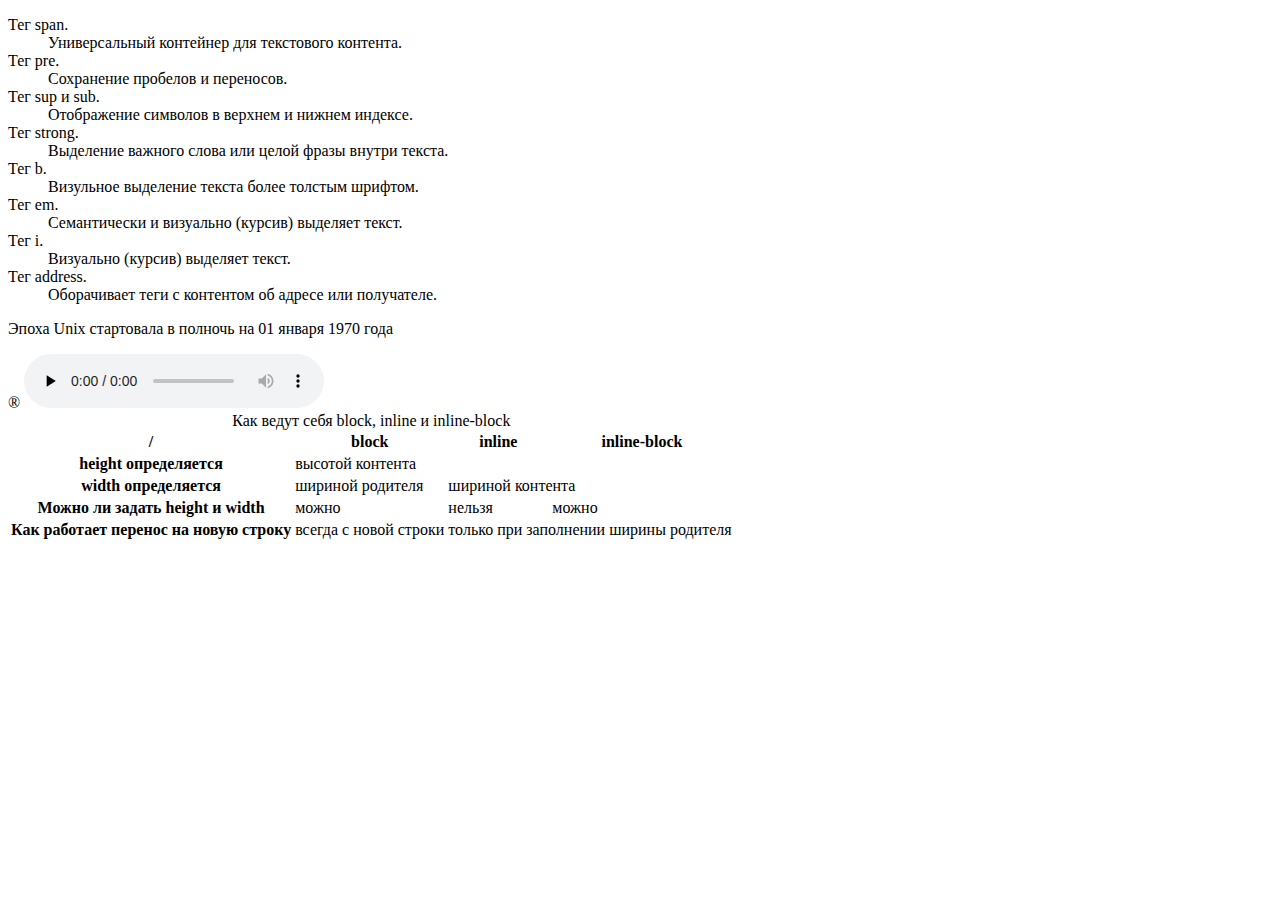
==== index.html @ c1522c3b "create index.html lesson 2" ====
<!DOCTYPE html>
<html lang="en">

<head>
    <meta charset="UTF-8">
    <meta name="viewport" content="width=device-width, initial-scale=1.0">
    <title>Autotest-lesson2</title>
</head>

<body>
    <dl>
        <dt>Тег span.</dt>
        <dd>Универсальный контейнер для текстового контента.</dd>
        <dt>Тег pre.</dt>
        <dd>Сохранение пробелов и переносов.</dd>
        <dt>Тег sup и sub.</dt>
        <dd>Отображение символов в верхнем и нижнем индексе.</dd>
        <dt>Тег strong.</dt>
        <dd>Выделение важного слова или целой фразы внутри текста.</dd>
        <dt>Тег b.</dt>
        <dd>Визульное выделение текста более толстым шрифтом.</dd>
        <dt>Тег em.</dt>
        <dd>Семантически и визуально (курсив) выделяет текст.</dd>
        <dt>Тег i.</dt>
        <dd>Визуально (курсив) выделяет текст.</dd>
        <dt>Тег address.</dt>
        <dd>Оборачивает теги с контентом об адресе или
            получателе.</dd>
    </dl>

    <p>
        Эпоха Unix стартовала в <time datetime="1970-01-01T00:00">полночь на 01 января 1970 года</time>
    </p>

    <span>&#174;</span>

    <audio controls preload="none">
        <source src="https://goit.ua/autocheck/bensound-summer.mp3" type="audio/mp3">
    </audio>

    <table>
        <caption>Как ведут себя block, inline и inline-block</caption>
        <thead>
            <tr>
                <th>/</th>
                <th>block</th>
                <th>inline</th>
                <th>inline-block</th>
            </tr>
        </thead>
        <tbody>
            <tr>
                <th>height определяется</th>
                <td colspan="3">высотой контента</td>
            </tr>
            <tr>
                <th>width определяется</th>
                <td>шириной родителя</td>
                <td colspan="2">шириной контента</td>
            </tr>
            <tr>
                <th>Можно ли задать height и width</th>
                <td>можно</td>
                <td>нельзя</td>
                <td>можно</td>
            </tr>
            <tr>
                <th>Как работает перенос на новую строку</th>
                <td>всегда с новой строки</td>
                <td colspan="2">только при заполнении ширины родителя</td>
            </tr>
        </tbody>
    </table>
</body>

</html>
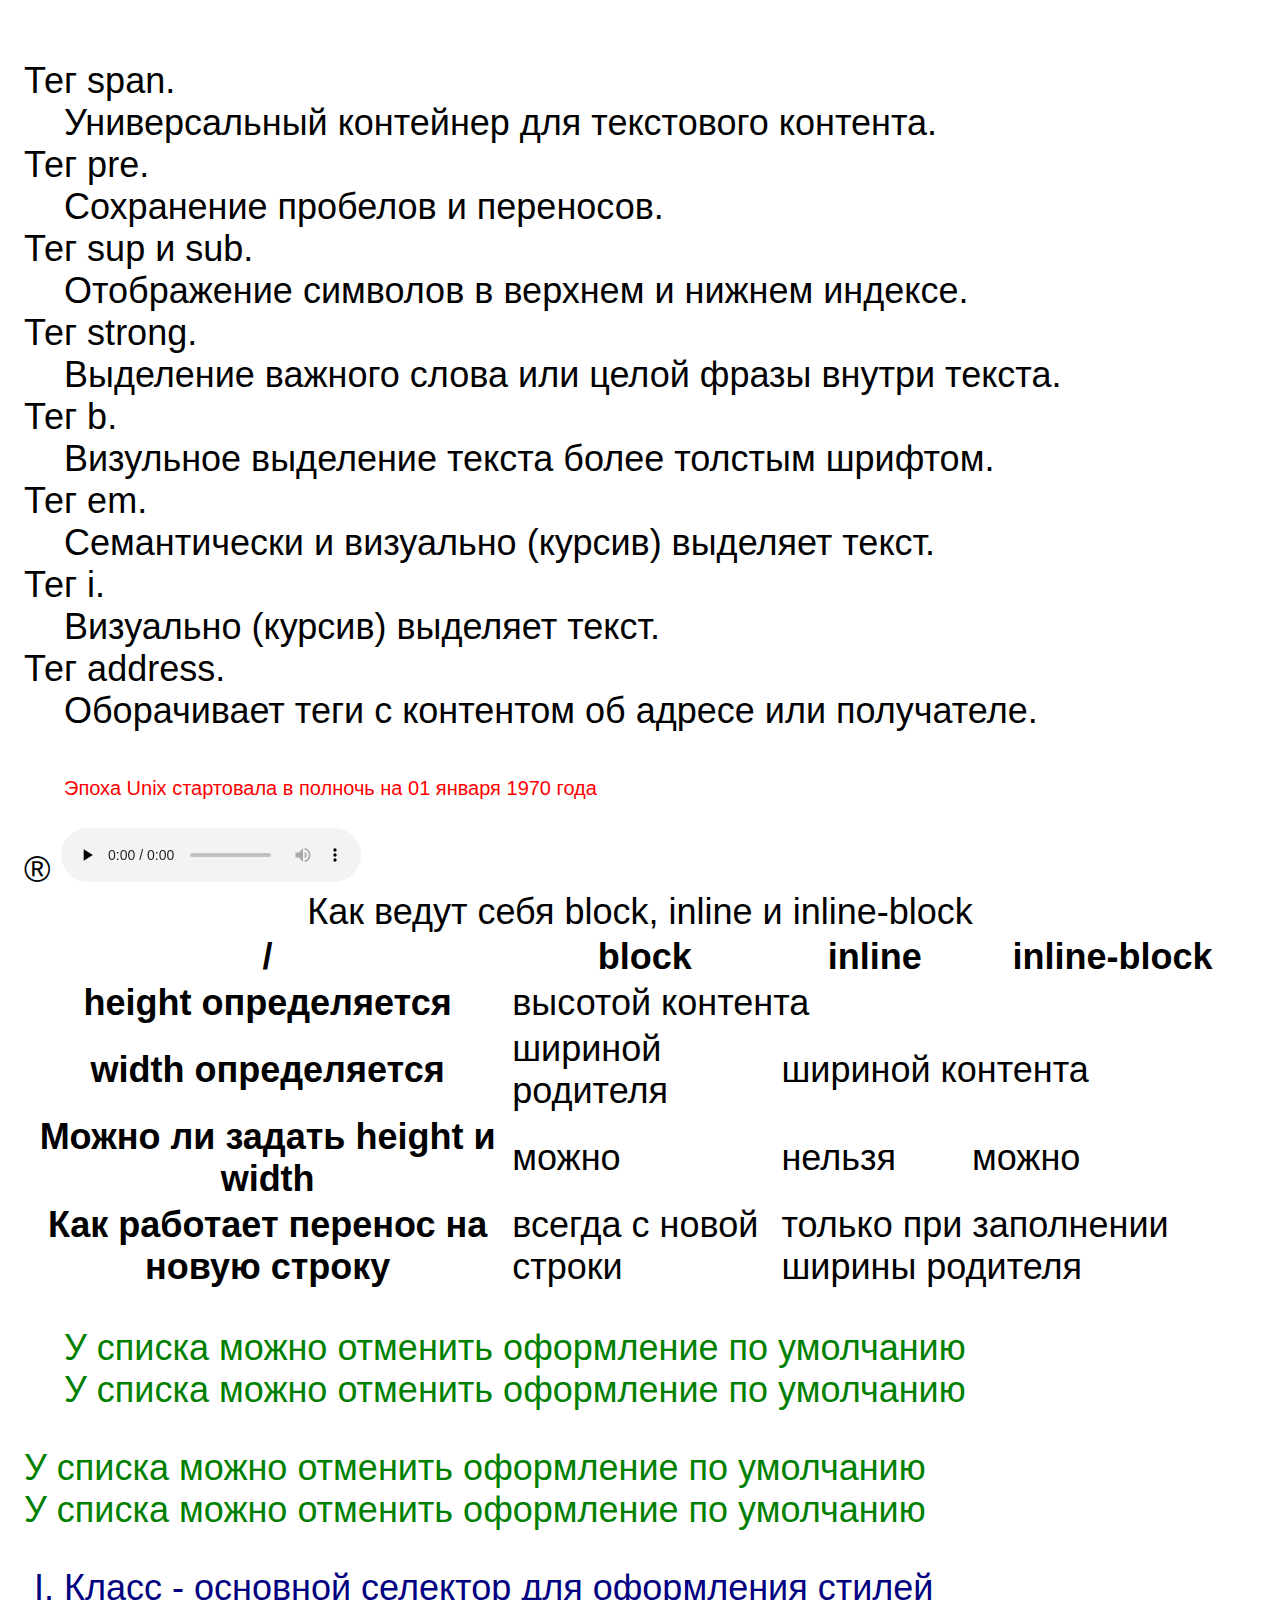
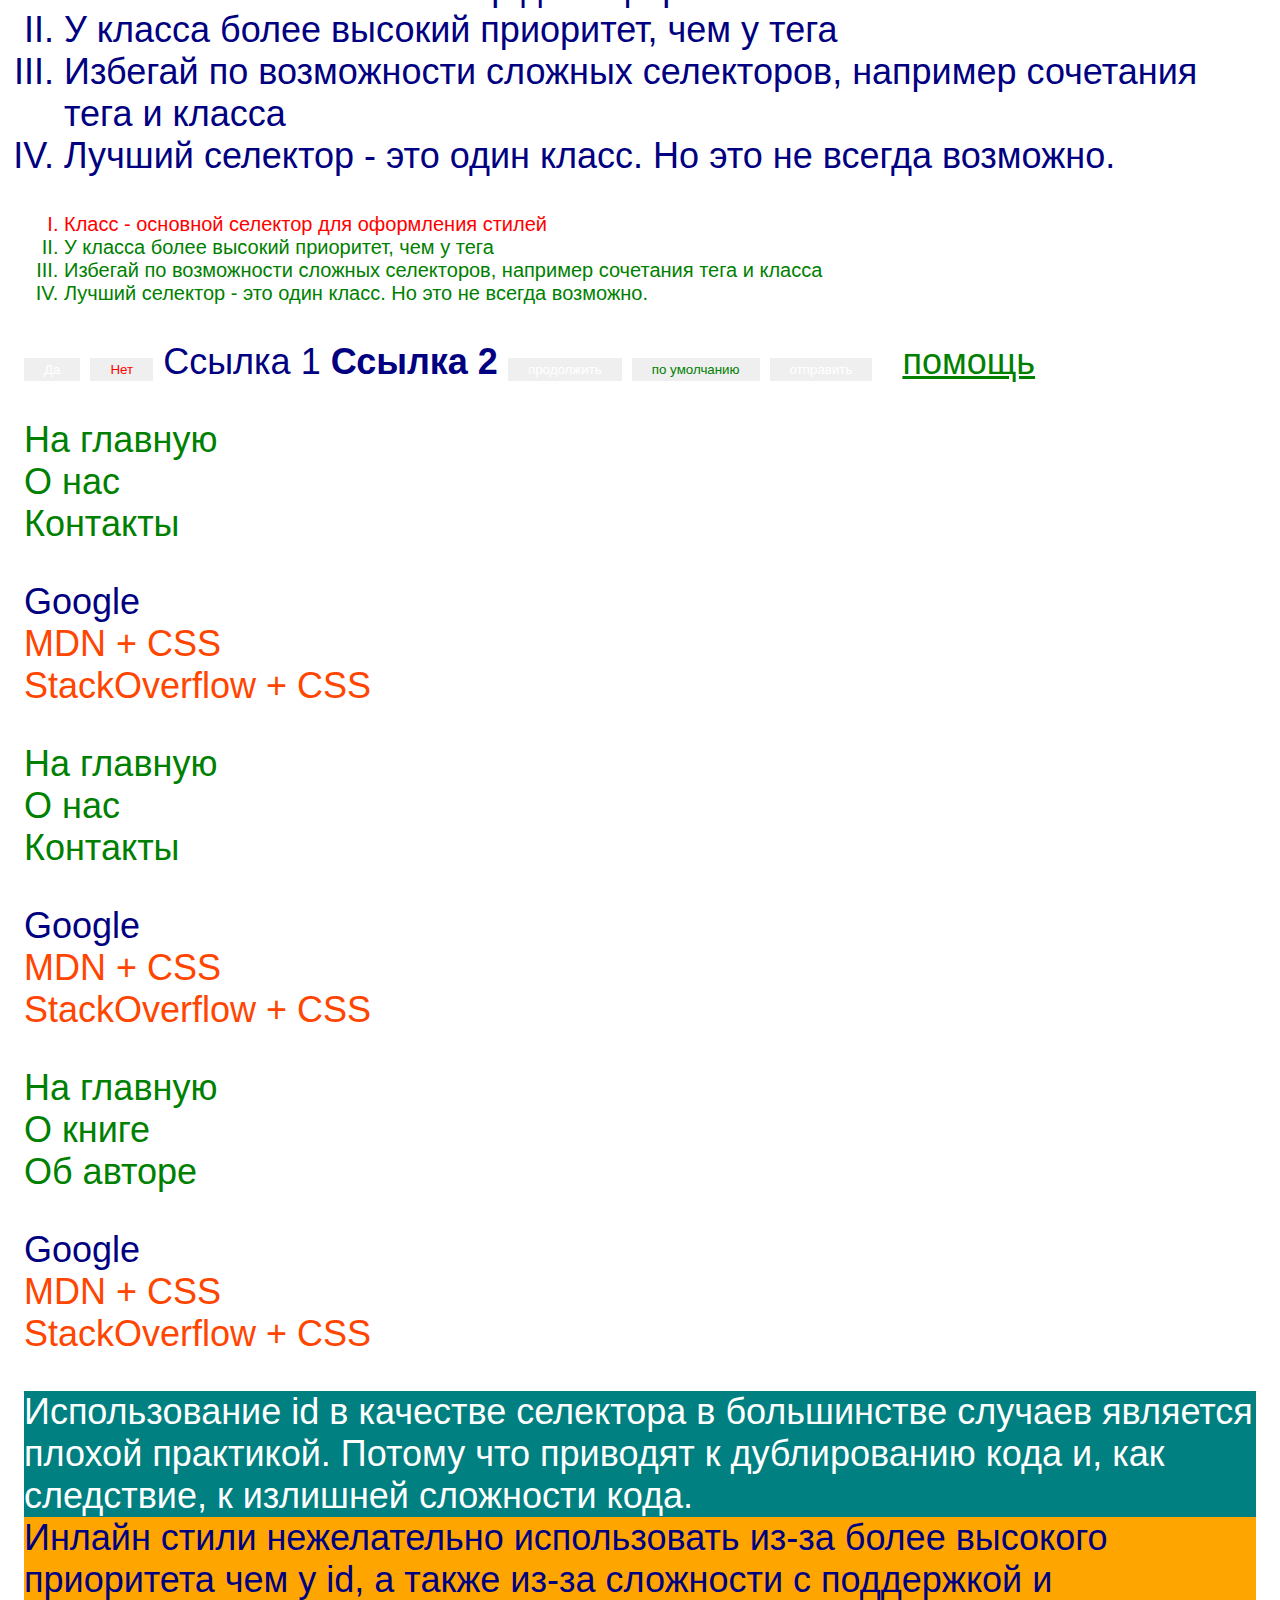
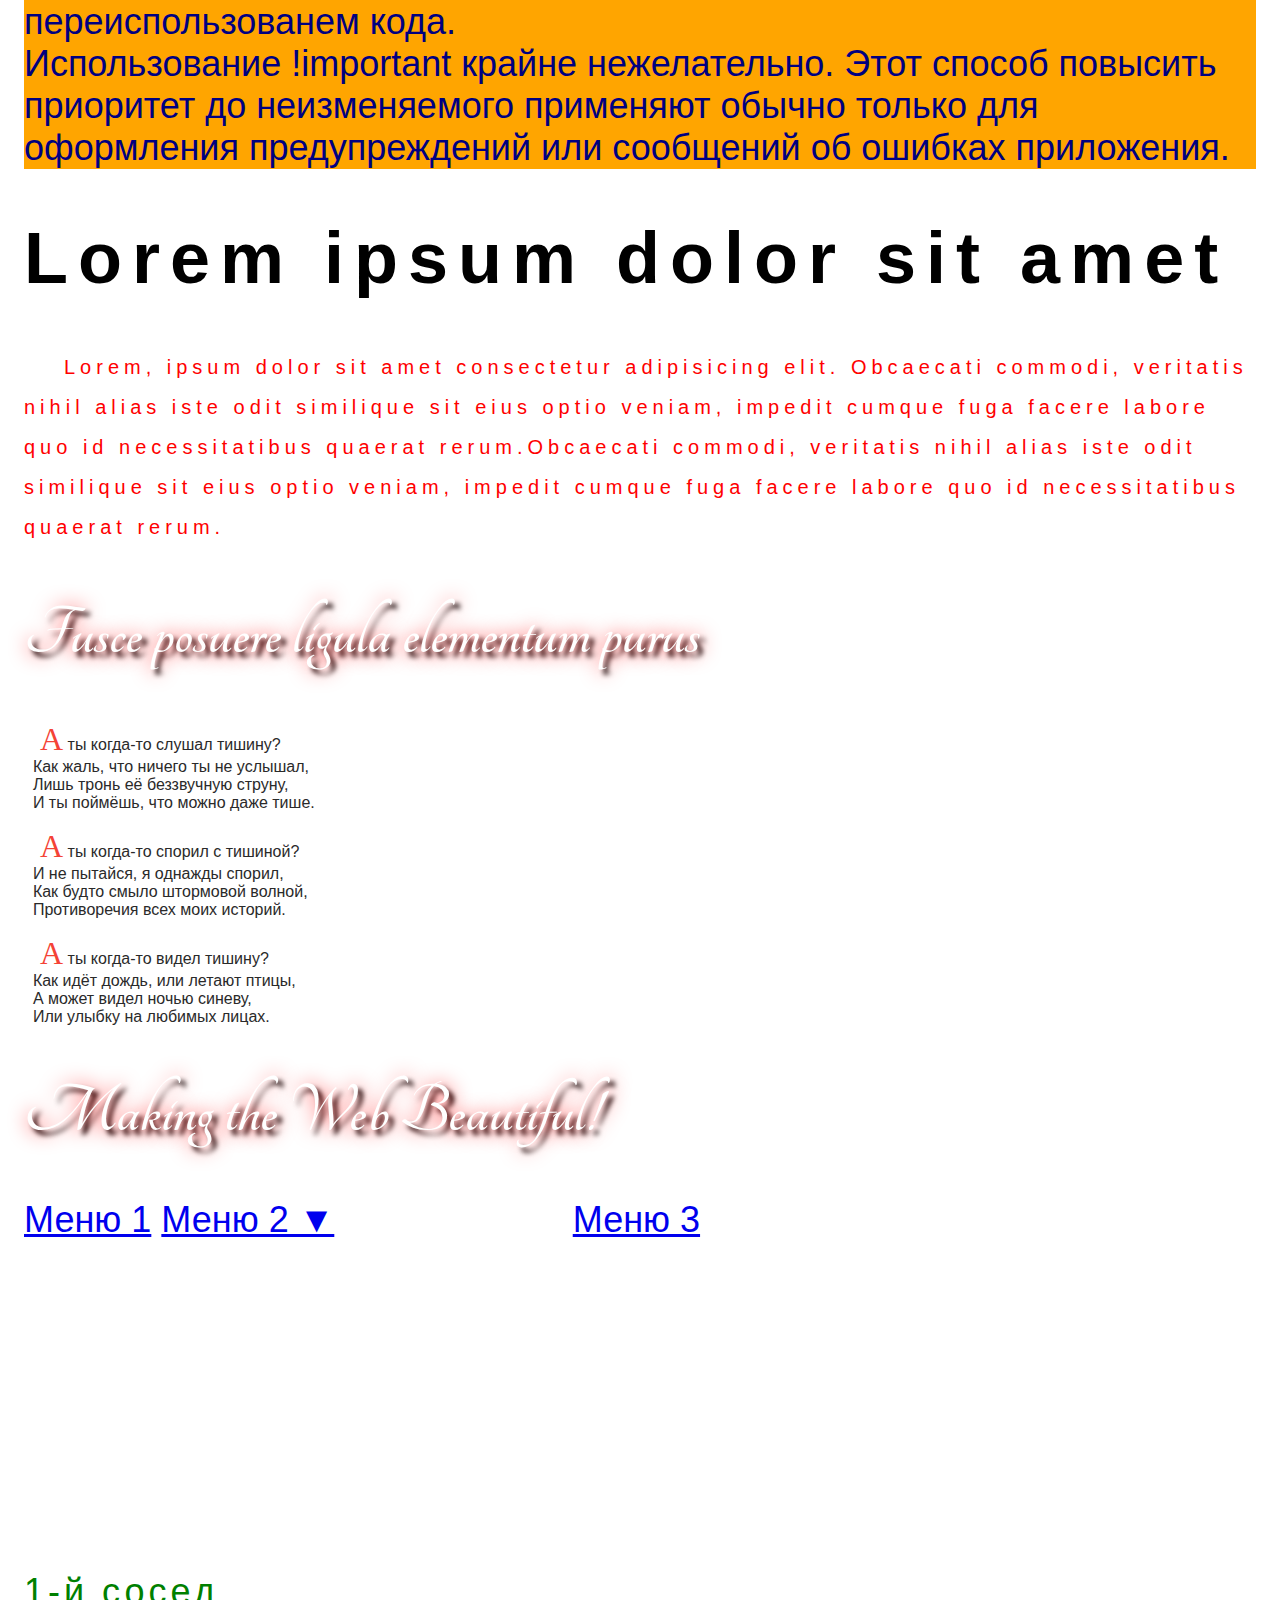
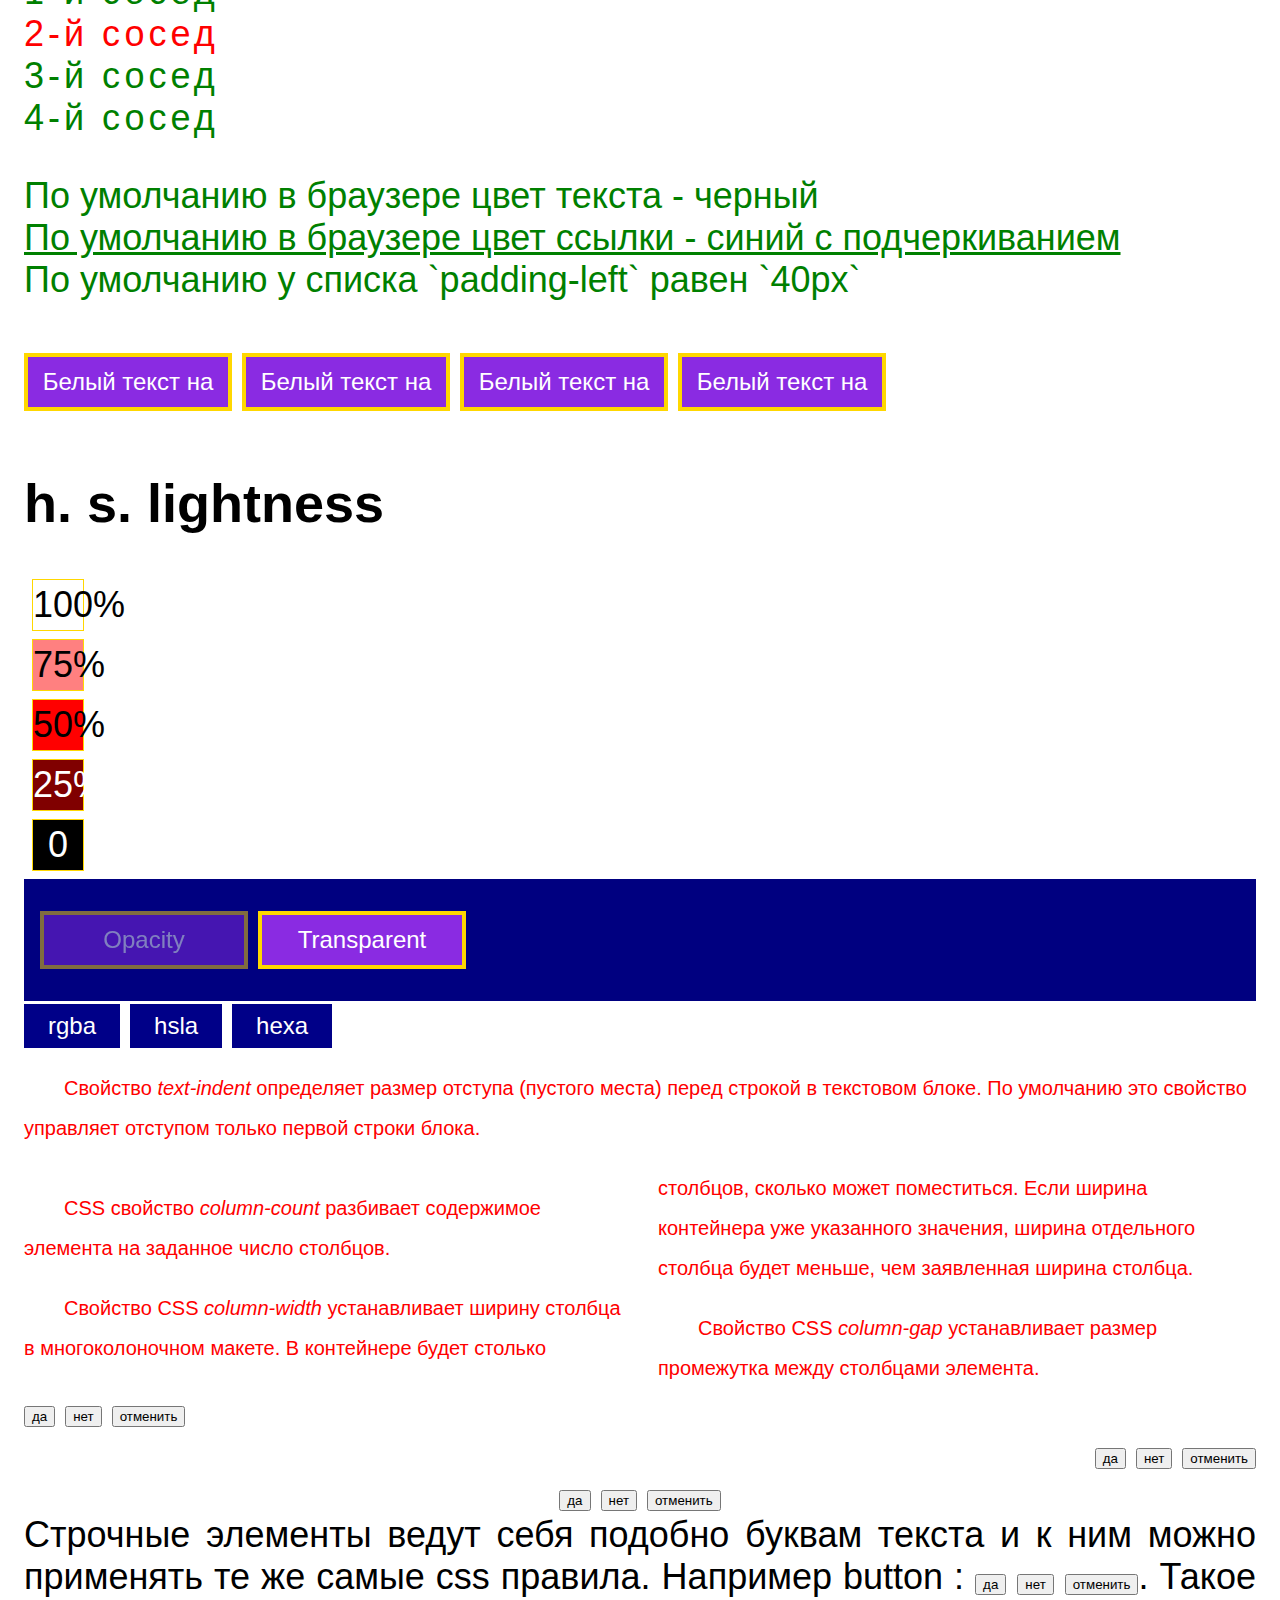
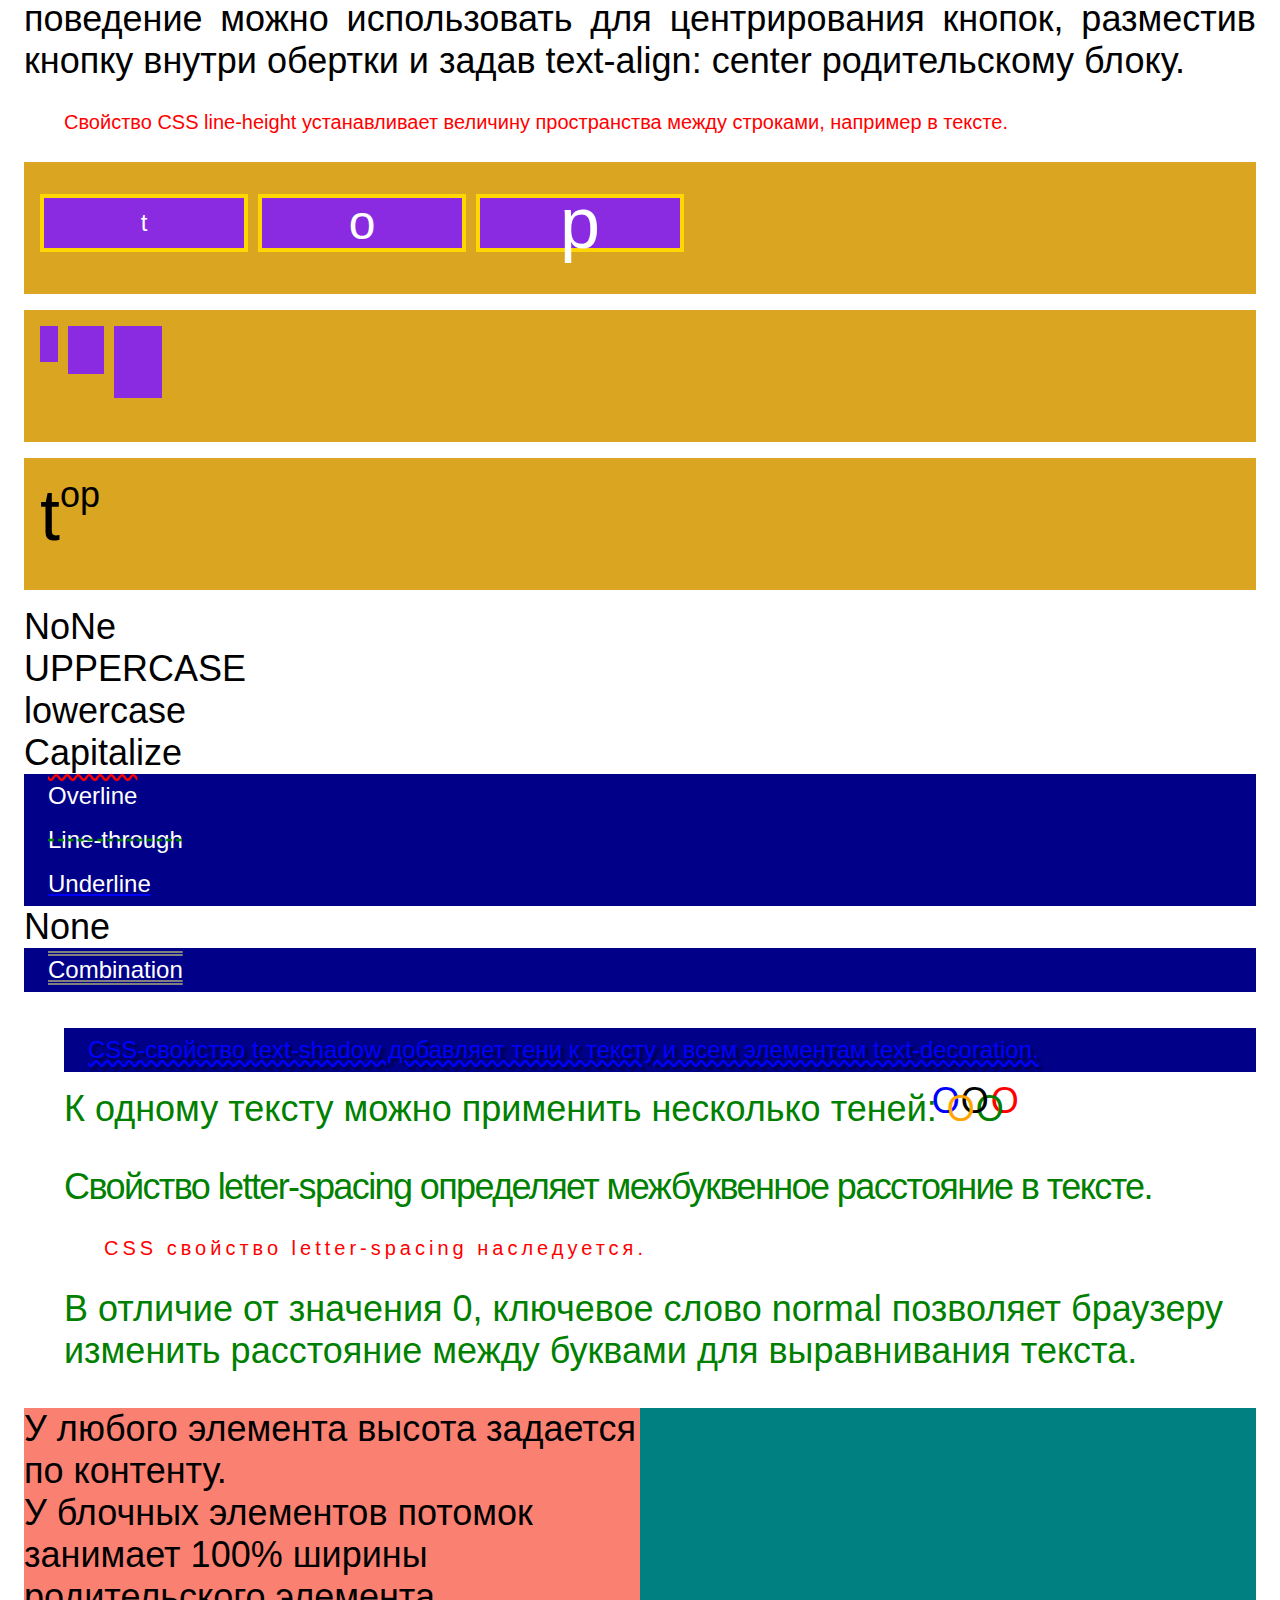
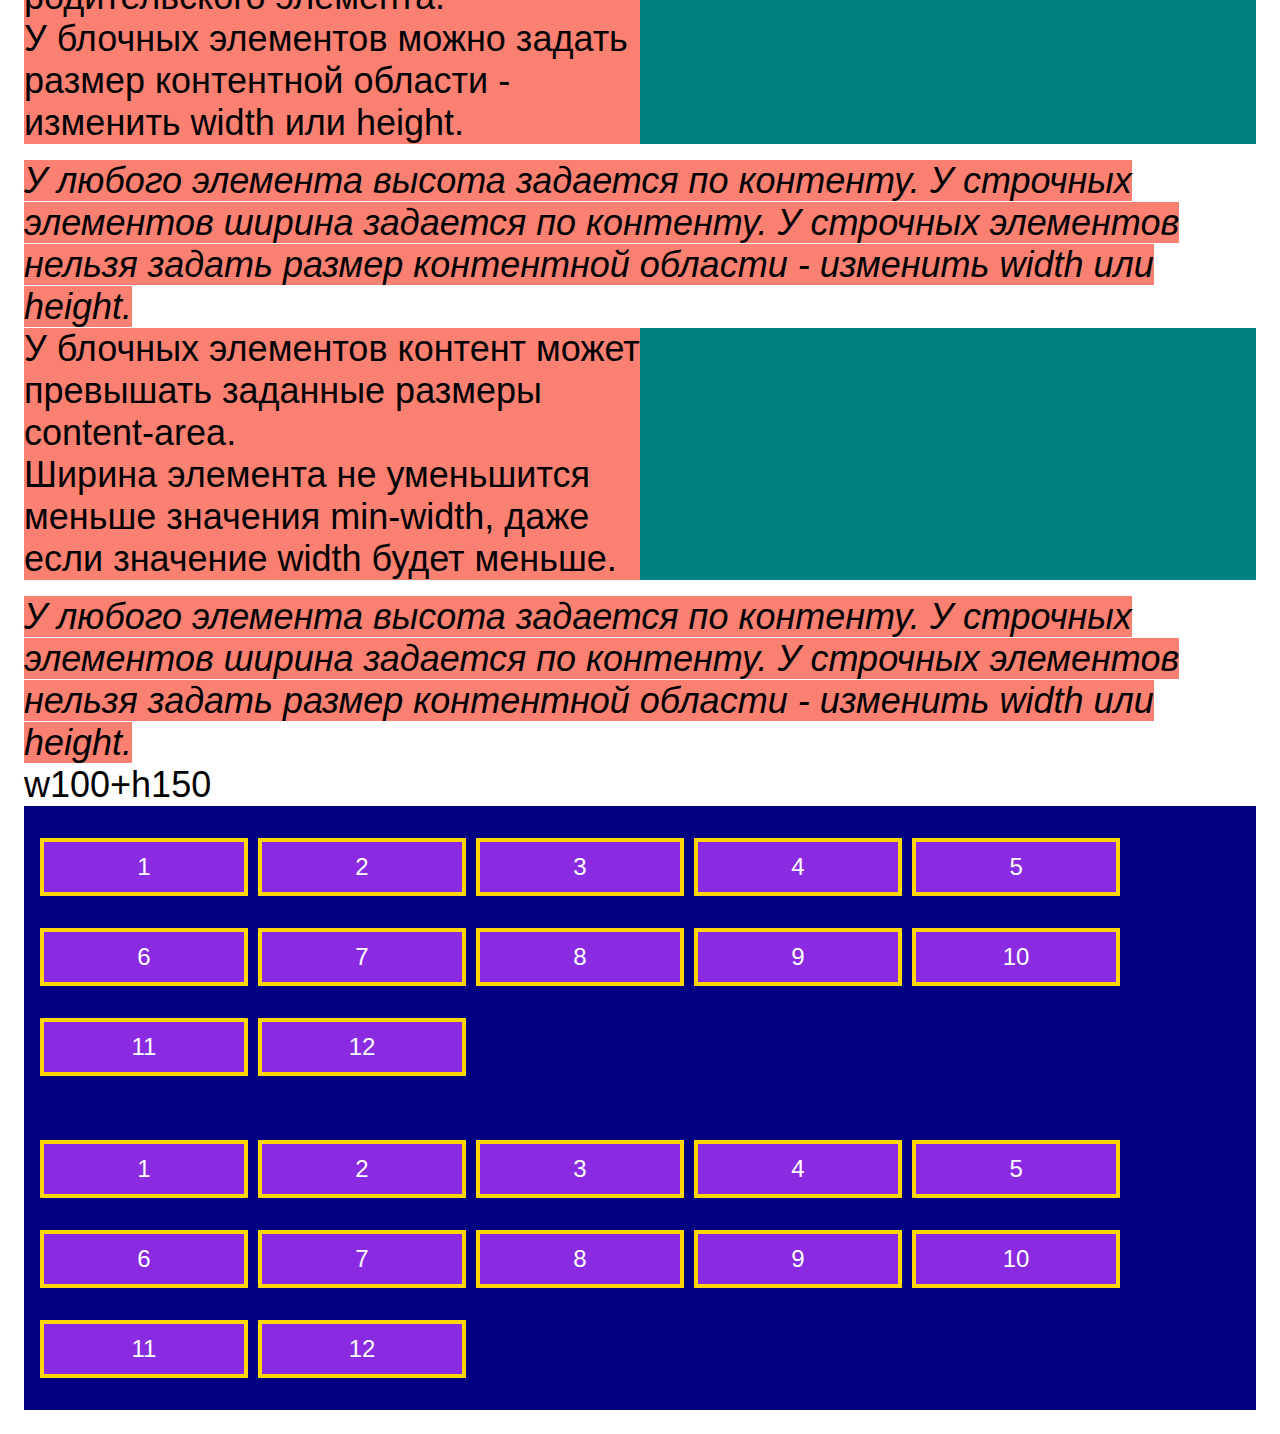
==== commit 304cde6b: "autotest Lesson5" ====
--- a/index.html
+++ b/index.html
@@ -4,10 +4,14 @@
 <head>
     <meta charset="UTF-8">
     <meta name="viewport" content="width=device-width, initial-scale=1.0">
-    <title>Autotest-lesson2</title>
+    <link rel="stylesheet" href="./css/styles.css">
+    <link href="https://fonts.googleapis.com/css2?family=Tangerine:wght@700&display=swap" rel="stylesheet" />
+
+    <title>Autotest</title>
 </head>
 
 <body>
+    <!-- autotest-lesson2 -->
     <dl>
         <dt>Тег span.</dt>
         <dd>Универсальный контейнер для текстового контента.</dd>
@@ -71,6 +75,439 @@
             </tr>
         </tbody>
     </table>
+
+    <!-- autotest-Lesson3 -->
+    <!-- test4 l3 -->
+    <ol>
+        <li>У списка можно отменить оформление по умолчанию</li>
+        <li>У списка можно отменить оформление по умолчанию</li>
+    </ol>
+    <ul>
+        <li>У списка можно отменить оформление по умолчанию</li>
+        <li>У списка можно отменить оформление по умолчанию</li></ul>
+
+        <!-- test5 L3 -->
+<ol class="rules">
+    <li class="rule">Класс - основной селектор для оформления стилей</li>
+    <li class="rule">У класса более высокий приоритет, чем у тега</li>
+    <li class="rule">Избегай по возможности сложных селекторов, например сочетания тега и класса</li>
+    <li class="rule">Лучший селектор - это один класс. Но это не всегда возможно.</li>
+</ol>
+
+<!-- test6 L3 -->
+<ol class="rules">
+    <li class="common-rule first-rule">Класс - основной селектор для оформления стилей</li>
+    <li class="common-rule ">У класса более высокий приоритет, чем у тега</li>
+    <li class="common-rule">Избегай по возможности сложных селекторов, например сочетания тега и класса</li>
+    <li class="common-rule last-rule">Лучший селектор - это один класс. Но это не всегда возможно.</li>
+</ol>
+
+<!-- test7 L3 -->
+<button class="btn" type="button">Да</button>
+<button class="btn active" type="button">Нет</button>
+<a class="link" href="#">Ссылка 1</a>
+<a class="link active" href="#">Ссылка 2</a>
+
+<!-- test9 L3 -->
+<button class="btn" type="button">продолжить</button>
+<button class="btn" type="reset">по умолчанию</button>
+<button class="btn" type="submit">отправить</button>
+<a class="btn" href="./help.html">помощь</a>
+
+
+<!-- test10 L3 -->
+<ul>
+    <li>
+        <a class="link" href="./index.html">На главную</a>
+    </li>
+    <li>
+        <a class="link" href="./about.html">О нас</a>
+    </li>
+    <li>
+        <a class="link" href="./contats.html">Контакты</a>
+    </li>
+</ul>
+
+<ul>
+    <li>
+        <a class="link" href="https://www.google.com">Google</a>
+    </li>
+    <li>
+        <a class="link" href="https://developer.mozilla.org/ru/docs/web/css">MDN + CSS</a>
+    </li>
+    <li>
+        <a class="link" href="https://stackoverflow.com/questions/tagged/css">StackOverflow + CSS</a>
+    </li>
+</ul>
+
+<!-- test11 L3 -->
+<ul>
+    <li>
+        <a class="link" href="./index.html">На главную</a>
+    </li>
+    <li>
+        <a class="link" href="./about.html">О нас</a>
+    </li>
+    <li>
+        <a class="link" href="./contats.html">Контакты</a>
+    </li>
+</ul>
+
+<ul>
+    <li>
+        <a class="link" href="https://www.google.com">Google</a>
+    </li>
+    <li>
+        <a class="link" href="https://developer.mozilla.org/ru/docs/web/css">MDN + CSS</a>
+    </li>
+    <li>
+        <a class="link" href="https://stackoverflow.com/questions/tagged/css">StackOverflow + CSS</a>
+    </li>
+</ul>
+<!-- test12 L3 -->
+<ul>
+    <li>
+        <a class="link" href="./index.html">На главную</a>
+    </li>
+    <li>
+        <a class="link" href="./about-book.html">О книге</a>
+    </li>
+    <li>
+        <a class="link" href="./about-author.html">Об авторе</a>
+    </li>
+</ul>
+
+<ul>
+    <li>
+        <a class="link" href="https://www.google.com/">Google</a>
+    </li>
+    <li>
+        <a class="link" href="https://developer.mozilla.org/ru/docs/web/css">MDN + CSS</a>
+    </li>
+    <li>
+        <a class="link" href="https://stackoverflow.com/questions/tagged/css">StackOverflow + CSS</a>
+    </li>
+    </ul>
+<!-- test13 L3 -->
+<div class="warning" id="sending">Использование id в качестве селектора в большинстве случаев является плохой практикой.
+    Потому что приводят к дублированию кода и, как следствие, к излишней сложности кода.</div>
+
+    <!-- test14 L3 -->
+    <div class="warning" id="inline" style="background-color: orange; color: navy;">Инлайн стили нежелательно использовать из-за более высокого приоритета чем у
+        id, а также из-за сложности c поддержкой и переиспользованем кода.</div>
+<!-- test15 L3 -->
+<div class="warning" id="inline" style="background-color: orange; color: navy;">Использование !important крайне
+    нежелательно. Этот способ повысить приоритет до неизменяемого применяют обычно только для оформления предупреждений
+    или сообщений об ошибках приложения.</div>
+<!-- оформление текста теория -->
+<article class="post">
+    <h1 class="post-title">Lorem ipsum dolor sit amet</h1>
+    <p class="post-text">
+        Lorem, ipsum dolor sit amet consectetur adipisicing elit. Obcaecati commodi,
+        veritatis nihil alias iste odit similique sit eius optio veniam, impedit
+        cumque fuga facere labore quo id necessitatibus quaerat rerum.Obcaecati
+        commodi, veritatis nihil alias iste odit similique sit eius optio veniam,
+        impedit cumque fuga facere labore quo id necessitatibus quaerat rerum.
+    </p>
+</article>
+<h1 class="title">Fusce posuere ligula elementum purus</h1>
+
+<pre>
+  А ты когда-то слушал тишину?
+  Как жаль, что ничего ты не услышал,
+  Лишь тронь её беззвучную струну,
+  И ты поймёшь, что можно даже тише.
+</pre>
+
+<pre>
+  А ты когда-то спорил с тишиной?
+  И не пытайся, я однажды спорил,
+  Как будто смыло штормовой волной,
+  Противоречия всех моих историй.
+</pre>
+
+<pre>
+  А ты когда-то видел тишину?
+  Как идёт дождь, или летают птицы,
+  А может видел ночью синеву,
+  Или улыбку на любимых лицах.
+</pre>
+
+<h1 class="title">Making the Web Beautiful!</h1>
+    
+<!-- test17 L3 -->
+<ul class="menu">
+    <li class="menu-item">
+        <a href="#" class="menu-link">Меню 1</a>
+    </li>
+    <li class="menu-item">
+        <a href="#" class="menu-link">Меню 2 ▼</a>
+        <ul class="sub-menu">
+            <li class="menu-item">
+                <a href="#" class="menu-link">Sub Меню 1</a>
+            </li>
+            <li class="menu-item">
+                <a href="#" class="menu-link">Sub Меню 2 ▼</a>
+                <ul class="sub-menu">
+                    <li class="menu-item">
+                        <a href="#" class="menu-link">Sub Меню 1</a>
+                    </li>
+                    <li class="menu-item">
+                        <a href="#" class="menu-link">Sub Меню 2</a>
+                    </li>
+                    <li class="menu-item">
+                        <a href="#" class="menu-link">Sub Меню 3</a>
+                    </li>
+                </ul>
+            </li>
+            <li class="menu-item">
+                <a href="#" class="menu-link">Sub Меню 3</a>
+            </li>
+            <li class="menu-item">
+                <a href="#" class="menu-link">Sub Меню 4</a>
+            </li>
+        </ul>
+    </li>
+    <li class="menu-item">
+        <a href="#" class="menu-link">Меню 3</a>
+    </li>
+</ul>
+
+<!--test18 L3  -->
+<ul class="items">
+    <li class="item item-1">1-й сосед</li>
+    <li class="item item-2">2-й сосед</li>
+    <li class="item item-3">3-й сосед</li>
+    <li class="item item-4">4-й сосед</li>
+</ul>
+<!-- test22 L3 -->
+<ul class="list">
+    <li class="list-item">По умолчанию в браузере цвет текста - черный</li>
+    <li class="list-item"><a class="list-link" href="#">По умолчанию в браузере цвет ссылки - синий с подчеркиванием</a>
+    </li>
+    <li class="list-item">По умолчанию у списка `padding-left` равен `40px`</li>
+</ul>
+
+<!-- test22 L3 -->
+<div class="box">Белый текст на черном фоне.</div>
+<div class="box red">Белый текст на красном фоне.</div>
+<div class="box green">Белый текст на зеленом фоне.</div>
+<div class="box blue">Белый текст на синем фоне.</div>
+    
+<!-- test26 L3 -->
+<h2>h. s. lightness</h2>
+<div class="lightness lightness-100">100%</div>
+<div class="lightness lightness-75">75%</div>
+<div class="lightness lightness-50">50%</div>
+<div class="lightness lightness-25">25%</div>
+<div class="lightness lightness-0">0</div>
+
+<!-- test27 L3 -->
+<div class="container">
+    <div class="box opacity">Opacity</div>
+    <div class="box transparent">Transparent</div>
+</div>
+
+<!-- test28 L3-->
+<button data-color="rgba">rgba</button>
+<button data-color="hsla">hsla</button>
+<button data-color="hexa">hexa</button>
+
+<!-- test1 L4 -->
+<p>Свойство <em>text-indent</em> определяет размер отступа (пустого места) перед строкой в текстовом блоке. По умолчанию
+    это свойство управляет отступом только первой строки блока.</p>
+
+<!-- test2 L4 -->
+<div class="columns">
+    <p>CSS свойство <em>column-count</em> разбивает содержимое элемента на заданное число столбцов.
+    </p>
+    <p>Свойство CSS <em>column-width</em> устанавливает ширину столбца в многоколоночном макете. В контейнере будет
+        столько столбцов, сколько может поместиться. Если ширина контейнера уже указанного значения, ширина отдельного
+        столбца будет меньше, чем заявленная ширина столбца.</p>
+    <p>Свойство CSS <em>column-gap</em> устанавливает размер промежутка между столбцами элемента.
+    </p>
+</div>
+<!-- test3 l4 -->
+<div class="left">
+    <button>да</button>
+    <button>нет</button>
+    <button>отменить</button>
+</div>
+<div class="right">
+    <button>да</button>
+    <button>нет</button>
+    <button>отменить</button>
+</div>
+<div class="center">
+    <button>да</button>
+    <button>нет</button>
+    <button>отменить</button>
+</div>
+<div class="justify">
+    Строчные элементы ведут себя подобно буквам текста и к ним можно применять те же самые css правила. Например button
+    : <button>да</button>
+    <button>нет</button>
+    <button>отменить</button>. Такое поведение можно использовать для центрирования кнопок, разместив кнопку внутри
+    обертки и задав text-align: center родительскому блоку.
+</div>
+<!-- test4 L4 -->
+<p>Свойство CSS line-height устанавливает величину пространства между строками, например в тексте. </p>
+<!-- test5 L4 -->
+<div class="boxes">
+    <div class="box">t</div>
+    <div class="box box-48">o</div>
+    <div class="box box-72">p</div>
+</div>
+<div class="cards">
+    <div class="card"></div>
+    <div class="card card-48"></div>
+    <div class="card card-72"></div>
+</div>
+<div class="letter">
+    top
+</div>
+<!-- test8 L4 -->
+<div>
+    <div data-transform="none"><span>NoNe</span></div>
+    <div data-transform="uppercase"><span>uppercase</span></div>
+    <div data-transform="lowercase"><span>LOWERCASE</span></div>
+    <div data-transform="capitalize"><span>capitalize</span></div>
+</div>
+<!-- test9 L4 -->
+<div>
+    <div class="up" data-line="overline" data-style="wavy" data-color="red">
+        <span>Overline</span>
+    </div>
+    <div class="through" data-line="line-through" data-style="dashed" data-color="green">
+        <span>Line-through</span>
+    </div>
+    <div class="down" data-line="underline" data-style="solid" data-color="blue">
+        <span>Underline</span>
+    </div>
+    <div class="no" data-line="none">
+        <span>None</span>
+    </div>
+    <div class="combi" data-line="underline overline" data-style="double" data-color="grey">
+        <span>Combination</span>
+    </div>
+</div>
+<!-- test10 L4 -->
+<ol>
+    <li class="one" data-x="3px" data-y="3px" data-blur="2px" data-color="hsla(0, 0%, 0%, .5)">
+        CSS-свойство text-shadow добавляет тени к тексту и всем элементам text-decoration.
+    </li>
+    <li>К одному тексту можно применить несколько теней:
+        <span class="rings" data-colors="blue black red green">O</span>
+    </li>
+</ol>
+<!-- test12 L4 -->
+<ol class="items">
+    <li class="item item-less" data-letterspacing="-.1rem">
+        Свойство letter-spacing определяет межбуквенное расстояние в тексте.
+    </li>
+    <li class="item">
+        <p>CSS свойство letter-spacing наследуется.</p>
+    </li>
+    <li class="item item-normal" data-letterspacing="normal">
+        В отличие от значения 0, ключевое слово normal позволяет браузеру изменить расстояние между буквами для
+        выравнивания текста.
+    </li>
+</ol>
+
+<!-- LESSON 5 -->
+<!-- test1 L5 -->
+<div class="parent">
+    <div class="child">У любого элемента высота задается по контенту.
+    </div>
+    <div class="child">У блочных элементов потомок занимает 100% ширины родительского элемента.
+    </div>
+    <div class="child">У блочных элементов можно задать размер контентной области - изменить width или height.
+    </div>
+</div>
+<span class="parent">
+    <i class="child">У любого элемента высота задается по контенту.
+    </i>
+    <i class="child">У строчных элементов ширина задается по контенту.
+    </i>
+    <i class="child">У строчных элементов нельзя задать размер контентной области - изменить width или height.
+    </i>
+</span>
+
+<!-- test2 L5 -->
+<div class="parent">
+    <div class="child">У блочных элементов контент может превышать заданные размеры content-area.
+    </div>
+    <div class="child">Ширина элемента не уменьшится меньше значения min-width, даже если значение width будет меньше.
+    </div>
+</div>
+<span class="parent">
+    <i class="child">У любого элемента высота задается по контенту.
+    </i>
+    <i class="child">У строчных элементов ширина задается по контенту.
+    </i>
+    <i class="child">У строчных элементов нельзя задать размер контентной области - изменить width или height.
+    </i>
+</span>
+
+<!-- test5 L5 
+<div class="card">
+  <h4 clacc="card-title">Canvas</h4>
+  <p class="card-description">
+    В макете psd есть область, называемая canvas. Это область в которой дизайнер может что-то рисовать, а вне этой области программа рисовать не позволит. Ширина canvas - это не конкретная ширина экрана, а максимальная. Т.е. реальный экран может быть и больше или меньше - это не важно. В верстке это все равно ширина body, которую мы не задем. Потому что ширину body задает операционная система и браузер.
+  </p>
+</div>
+<div class="card">
+  <h4 clacc="card-title">Content box</h4>
+  <p class="card-description">Для верстки важна максимальная ширина, внутри которой размещен контент. Обычно эту ширину ограничивают направляющие.</p>
+</div>-->
+
+<!-- test6 L5 -->
+<div class="parent1">
+    <div class="child1">
+    </div>
+</div>
+
+<!-- tset7 L5 -->
+
+<div class="parent2">
+    <div class="child2">
+        <div class="inner2">w100+h150</div>
+    </div>
+</div>
+
+<!-- test9 L5 -->
+<div class="container">
+    <div class="box">1</div>
+    <div class="box">2</div>
+    <div class="box">3</div>
+    <div class="box">4</div>
+    <div class="box">5</div>
+    <div class="box">6</div>
+    <div class="box">7</div>
+    <div class="box">8</div>
+    <div class="box">9</div>
+    <div class="box">10</div>
+    <div class="box">11</div>
+    <div class="box">12</div>
+</div>
+
+<!-- test11 L5 -->
+<div class="container">
+    <div class="box">1</div>
+    <div class="box">2</div>
+    <div class="box">3</div>
+    <div class="box">4</div>
+    <div class="box">5</div>
+    <div class="box">6</div>
+    <div class="box">7</div>
+    <div class="box">8</div>
+    <div class="box">9</div>
+    <div class="box">10</div>
+    <div class="box">11</div>
+    <div class="box">12</div>
+</div>
+
+
 </body>
-
-</html>+</html>
+
--- a/css/styles.css
+++ b/css/styles.css
@@ -0,0 +1,687 @@
+/* test2 lesson 3 
+Для селектора p задайте свойство color и значение red, 
+свойство font-size и значение 20px;*/
+
+p {
+  color: red;
+  font-size: 20px;
+}
+/* test3 l3  
+* {
+  margin: 0;
+  padding: 0;
+}*/
+
+/* test4 L3 Для тега li отмени свойство  list-style с помощью значения none. 
+Задай свойству color значение green; Убедись на примере изменения цвета текста, 
+что у тега более высокий приоритет, чем у *. */
+li {
+  list-style: none;
+  color: green;
+}
+
+/* test5 l3 */
+/* Для класса rule задай задай свойство  list-style и значение upper-roman, 
+свойство color и значение navy; */
+.rule {
+  list-style: upper-roman;
+  color: navy;
+}
+
+/* test6 L3 */
+/* Для класса first-rule добавьте свойство color и значение red.
+Для класса last-rule добавьте свойство color и значение green. */
+.common-rule {
+  list-style: upper-roman;
+  font-size: 20px;
+}
+.first-rule {
+  color: red;
+}
+.last-rule {
+  color: green;
+}
+/* test7 L3  В CSS добавь класс active к селекторам button и link так, чтобы
+правило color: red применилось только к элементу button, содержащему одновременно класс btn и active;
+правило font-weight: 700 применилось только к элементу a, содержащему одновременно класс link и active.*/
+.btn {
+  border: none;
+  padding: 0.25rem 1.25rem;
+}
+
+.link {
+  text-decoration: none;
+  color: navy;
+}
+.btn.active {
+  color: red;
+}
+.link.active {
+  font-weight: 700;
+}
+/* test8 L3 */
+/* .link: hover, 
+.link:focus {
+  opacity: 1;
+} */
+
+/* test9 L3 Для селектора в виде атрибута [type] задай свойство color со значением white.
+Повышаем специфичность. Для селектора в виде тега button и атрибута [type="reset"] 
+задай свойство color со значением green */
+[type] {
+  color: white;
+}
+button[type='reset'] {
+  color: green;
+}
+/* test10 L3 Для ссылок с атрибутом href, значение которых начинается с ./ задай цвет текста red.
+Для ссылок с атрибутом href, значение которых начинается с https задай цвет текста navy.*/
+.link {
+  text-decoration: none;
+}
+[href^='./'] {
+  color: red;
+}
+[href^='https'] {
+  color: navy;
+}
+
+/* test11 L3 
+Для атрибутов, заканчивающихся на html задай цвет текста green.
+Для атрибутов, заканчивающихся на css задай цвет текста orangered.*/
+[href$='html'] {
+  color: green;
+}
+[href$='css'] {
+  color: orangered;
+}
+/* test12 L3 Для атрибутов, содержащих about задай цвет текста green.
+Для атрибутов, содержащих com задай цвет текста orangered.*/
+.link {
+  text-decoration: none;
+}
+/* test13 L3 Добавь CSS правило с id селектором sending со свойством background-color и значением teal, со свойством color и значением white.
+Обрати внимание на то что у id более высокий приоритет, чем у класса.*/
+.warning {
+  background-color: white;
+  color: red;
+}
+#sending {
+  background-color: teal;
+  color: white;
+}
+/* test15 L3 Добавь !important обеим значениям свойств селектора div. 
+Обрати внимание на то что у div приоритет изменился и стал более 
+высоким чем у инлайн.*/
+/* div { 
+  background-color: navy !important;
+  color: white !important;
+}*/
+.warning {
+  background-color: white;
+  color: red;
+}
+#inline {
+  background-color: red;
+  color: white;
+}
+
+/* оформление текста теория */
+.post-title {
+  letter-spacing: 10px;
+}
+
+.post-text {
+  letter-spacing: 5px;
+}
+.title {
+  color: #ffffff;
+  text-shadow: 2px 2px 4px #000000;
+}
+.title {
+  color: #ffffff;
+  text-shadow: 2px 2px 20px #ff0000, 5px 5px 5px #000000;
+}
+pre {
+  font-family: 'Arial', 'Helvetica', sans-serif;
+  color: #2a2a2a;
+  font-size: 16px;
+}
+
+pre::first-letter {
+  font-family: 'Tahoma', serif;
+  font-size: 32px;
+  color: #f44336;
+}
+
+.title {
+  font-family: 'Tangerine', cursive;
+}
+
+/* test 17 L3 */
+ul {
+  padding: 0;
+  list-style: none;
+}
+
+.menu > .menu-item {
+  display: inline-block;
+  vertical-align: top;
+  opacity: 1;
+}
+
+.sub-menu .menu-item {
+  opacity: 0;
+  margin-left: 100px;
+}
+
+.menu-item:hover .menu-item {
+  opacity: 1;
+}
+
+/* test18 L3 
+Добавь к селектору item-1 еще один класс item так, чтобы свойство color: red 
+применилось только к первому соседу - элементу с классом item-2 */
+.item-1 + li {
+  color: red;
+}
+.item-1 + .item {
+  color: red;
+}
+
+/* test22 L3 */
+.list {
+  padding-left: 0;
+  list-style: none;
+  color: green;
+}
+.list-link {
+  color: green;
+}
+
+/* test22 L3 В формате rgb, используя только значения от 0 до 255:
+
+задай классу box белый цвет текста и черный фон
+задай классу red максимально красный фон
+задай классу green максимально зеленый фон
+задай классу blue максимально синий фон*/
+.box {
+  color: rgb(255, 255, 255);
+  background-color: rgb(0, 0, 0);
+}
+
+.red {
+  background-color: rgb(255, 0, 0);
+}
+
+.green {
+  background-color: rgb(0, 255, 0);
+}
+
+.blue {
+  background-color: rgb(0, 0, 255);
+}
+
+/* test22 L3
+.box {
+  color: #fff;
+  background-color:#000;
+}
+
+.red {
+background-color:#f00;
+}
+
+.green {
+background-color:#0f0;
+}
+
+.blue {
+background-color:#00f;
+} */
+
+/* test26 L3 */
+.lightness {
+  width: 50px;
+  height: 50px;
+  line-height: 50px;
+  margin: 0.5rem;
+  text-align: center;
+  border: 1px solid gold;
+}
+.lightness-100 {
+  background-color: hsl(0, 100%, 100%);
+}
+.lightness-75 {
+  background-color: hsl(0, 100%, 75%);
+}
+.lightness-50 {
+  background-color: hsl(0, 100%, 50%);
+}
+.lightness-25 {
+  color: hsl(0, 100%, 100%);
+  background-color: hsl(0, 100%, 25%);
+}
+.lightness-0 {
+  color: hsl(0, 100%, 100%);
+  background-color: hsl(0, 100%, 0%);
+}
+
+/* test27 L3 */
+.container {
+  padding: 1rem;
+  background-color: navy;
+}
+
+.box {
+  width: 200px;
+  height: 50px;
+  margin: 1rem auto;
+  color: #fff;
+  font-size: 24px;
+  line-height: 50px;
+  text-align: center;
+  cursor: pointer;
+  background-color: orchid;
+  border: 4px solid gold;
+}
+
+.opacity {
+  opacity: 0.5;
+}
+
+.opacity:hover,
+.opacity:focus {
+  opacity: 1;
+}
+
+.transparent:hover,
+.transparent:focus {
+  background-color: ;
+}
+/* test28 L3 */
+[data-color] {
+  padding: 0.5rem 1.5rem;
+  border: none;
+  background-color: #008;
+  color: #fff;
+  font-size: 1.5rem;
+}
+
+[data-color='rgba']:hover {
+  background-color: rgba(0, 0, 136, 0.5);
+}
+
+[data-color='hsla']:hover {
+  background-color: hsla(240, 100%, 27%, 0.5);
+}
+
+[data-color='hexa']:hover {
+  background-color: #00008a80;
+}
+/* test1 L4 */
+p {
+  text-indent: 40px;
+}
+/* test2 L4 */
+.columns {
+  text-indent: 40px;
+  column-count: 2;
+}
+/* test3 L4 */
+.left {
+  text-align: left;
+}
+.right {
+  text-align: right;
+}
+.center {
+  text-align: center;
+}
+.justify {
+  text-align: justify;
+}
+/* test4 L4 Для font-size со значением 18px требуется отступ под строкой и над строкой по 9px. Задай элементу p свойство line-height в безразмерном виде. */
+p {
+  line-height: 2;
+}
+/* test5 L4 */
+.boxes,
+.cards,
+.letter {
+  font-size: 36px;
+  height: 100px;
+  padding: 1rem;
+  background-color: goldenrod;
+  margin-bottom: 1rem;
+}
+
+.box-48 {
+  font-size: 48px;
+}
+
+.box-72 {
+  font-size: 72px;
+}
+
+.card {
+  height: 36px;
+  width: 18px;
+}
+
+.card-48 {
+  height: 48px;
+  width: 36px;
+}
+
+.card-72 {
+  height: 72px;
+  width: 48px;
+}
+
+/* Напиши код под этой строкой */
+.box,
+.card {
+  display: inline-block;
+  background-color: blueviolet;
+  vertical-align: top;
+}
+
+.letter::first-letter {
+  font-size: 72px;
+  vertical-align: top;
+}
+/* test8 L3 */
+[data-transform='none'] {
+  text-transform: none;
+}
+
+[data-transform='uppercase'] {
+  text-transform: uppercase;
+}
+
+[data-transform='lowercase'] {
+  text-transform: lowercase;
+}
+
+[data-transform='capitalize'] {
+  text-transform: capitalize;
+}
+/* test9 L4 */
+body {
+  font-size: 36px;
+  padding: 1rem;
+}
+
+/* Напиши код под этой строкой */
+.up {
+  text-decoration: overline wavy red;
+}
+.through {
+  text-decoration: line-through dashed green;
+}
+.down {
+  text-decoration: underline solid blue;
+}
+.no {
+  text-decoration: none;
+}
+.combi {
+  text-decoration: underline overline double grey;
+}
+/* test10 L4 */
+body {
+  font-family: sans-serif;
+  font-size: 36px;
+  padding: 1rem;
+}
+/*  offset-x | offset-y | blur-radius | color  */
+.one {
+  color: blue;
+  text-decoration: underline wavy;
+  margin-bottom: 1rem;
+  text-shadow: 3px 3px 2px hsla(0, 0%, 0%, 0.5);
+}
+.rings {
+  color: orange;
+  text-shadow: -15px -8px 0 blue, 14px -8px 0 black, 29px 0 0 green,
+    44px -8px 0 red;
+}
+/* test12 L4 */
+.items {
+  letter-spacing: 0.25rem;
+}
+/*  Напиши код под этой строкой */
+.item-less {
+  letter-spacing: -0.1rem;
+}
+.item-normal {
+  letter-spacing: normal;
+}
+
+/* lESSON 5 */
+/* test1 L5 Задай элементу с классом child ширину, равную половине ширины родительского элемента. */
+.parent {
+  background: teal;
+  margin-bottom: 1rem;
+}
+
+.child {
+  background: salmon;
+  width: 50%;
+/* test2 L5 Задай элементу с классом child минимальную ширину, равную 200px. */
+.parent {
+  background: teal;
+  margin-bottom: 1rem;
+}
+
+.child {
+  width: 2%;
+  background: salmon;
+  min-width: 200px;
+  
+}
+/* test3 L5 Задай элементу с классом child максимальную ширину, равную 200px */
+.parent {
+  background: teal;
+  margin-bottom: 1rem;
+}
+
+.child {
+  width: 90%;
+  background: salmon;
+  max-width:200px;
+}
+/* test4 L5 */
+.parent {
+  background: teal;
+  min-height: 30px;
+  margin-bottom: 1rem;
+}
+
+.child {
+  background: salmon;
+}
+/* test5 L5 
+.card {
+  background: teal;
+  width: 200px;
+  min-height: 300px;
+}*/
+
+/* test6 L5 */
+.parent1 {
+  width: 200px;
+  min-height: 150px;
+  background-color: teal;
+  padding: 1rem;
+  box-sizing: border-box;
+}
+
+.child1 {
+  min-height: 150px;
+  background-color: goldenrod;
+}
+/* test7 L5 */
+
+.parent2 {
+  width: 200px;
+  height: 300px;
+  background-color: teal;
+  box-sizing: border-box;
+}
+.child2 {
+  border: 1px solid #fff;
+  background-color: goldenrod;
+  width: 50%;
+  height: 50%;
+  padding-left: 10%;
+  margin-top: 20%;
+}
+.inner2 {
+  background: red;
+  height: 100%;
+}
+/* test8 L5 
+.parent {
+  width: 200px;
+  height: 300px;
+  background-color: teal;
+  box-sizing: border-box;
+  border-top: 1px solid transparent;
+}
+
+.child {
+  width: 50%;
+  height: 50%;
+  border: 1px solid #fff;
+  padding-left: 10%;
+  margin-top: 20%;
+  background-color: goldenrod;
+}
+.inner {
+  background: red;
+  height: 100%;
+}*/
+
+/* test9 L5
+.parent {
+  width: 200px;
+  height: 300px;
+  background-color: teal;
+  box-sizing: border-box;
+  padding-top: 40px;
+  margin-bottom: 20px;
+}
+
+.child {
+  width: 50%;
+  height: 50%;
+  border: 1px solid #fff;
+  margin-left: auto;
+  margin-right: auto;
+  background-color: goldenrod;
+} */
+
+/* test9 L5 */
+body {
+  font-size: 20px;
+}
+/* 
+  ширина container 360  
+  или 4 раза по 90  
+*/
+.container {
+  width: 360px;
+  margin: auto;
+  padding-top: 15px;
+  background: burlywood;
+  font-size: 0;
+}
+
+/* 
+  ширина box 15 + 60 + 15
+  или 90  
+*/
+.box {
+  width: 60px;
+  margin: 0 15px 15px;
+  height: 75px;
+  line-height: 75px;
+  background-color: teal;
+  display: inline-block;
+  text-align: center;
+  color: #fff;
+  font-size: 1rem;
+}
+
+/* test11 L5 */
+.container {
+  width: 480px;
+  margin: auto;
+  padding-top: 15px;
+  background: burlywood;
+  font-size: 0;
+}
+
+/* 
+  ширина box x + 130 + x
+  или 160  
+*/
+.box {
+  width: 130px;
+  height: 75px;
+  line-height: 75px;
+  background-color: teal;
+  display: inline-block;
+  text-align: center;
+  color: #fff;
+  font-size: 1rem;
+  margin: 0 15px 15px; 
+}
+/* test12 L5 */
+* 
+  2 * 15 - это размер, 
+  который box-sizing: border-box 
+  отнял у width и height
+
+  ширина container 480  - (2 * 15)
+  или 3 раза по 160 - (2 * 15)  
+*/
+.container {
+  width: 480px;
+  margin: auto;
+  padding: 15px;
+  background: burlywood;
+  font-size: 0;
+  box-sizing: border-box;
+}
+
+/* 
+  ширина box x + 130 + x
+  или 160  
+  за исключением крайних элементов
+*/
+.box {
+  width: 130px;
+  margin: 0 15px 15px;
+  height: 75px;
+  line-height: 75px;
+  background-color: teal;
+  display: inline-block;
+  text-align: center;
+  color: #fff;
+  font-size: 20px;
+}
+
+.box:nth-of-type(3n+1) {
+  margin-left: 0;
+}
+
+.box:nth-of-type(3n) {
+  margin-right: 0;
+}
+
+.box:nth-last-of-type(-n+3) {
+  margin-bottom: 0;
+}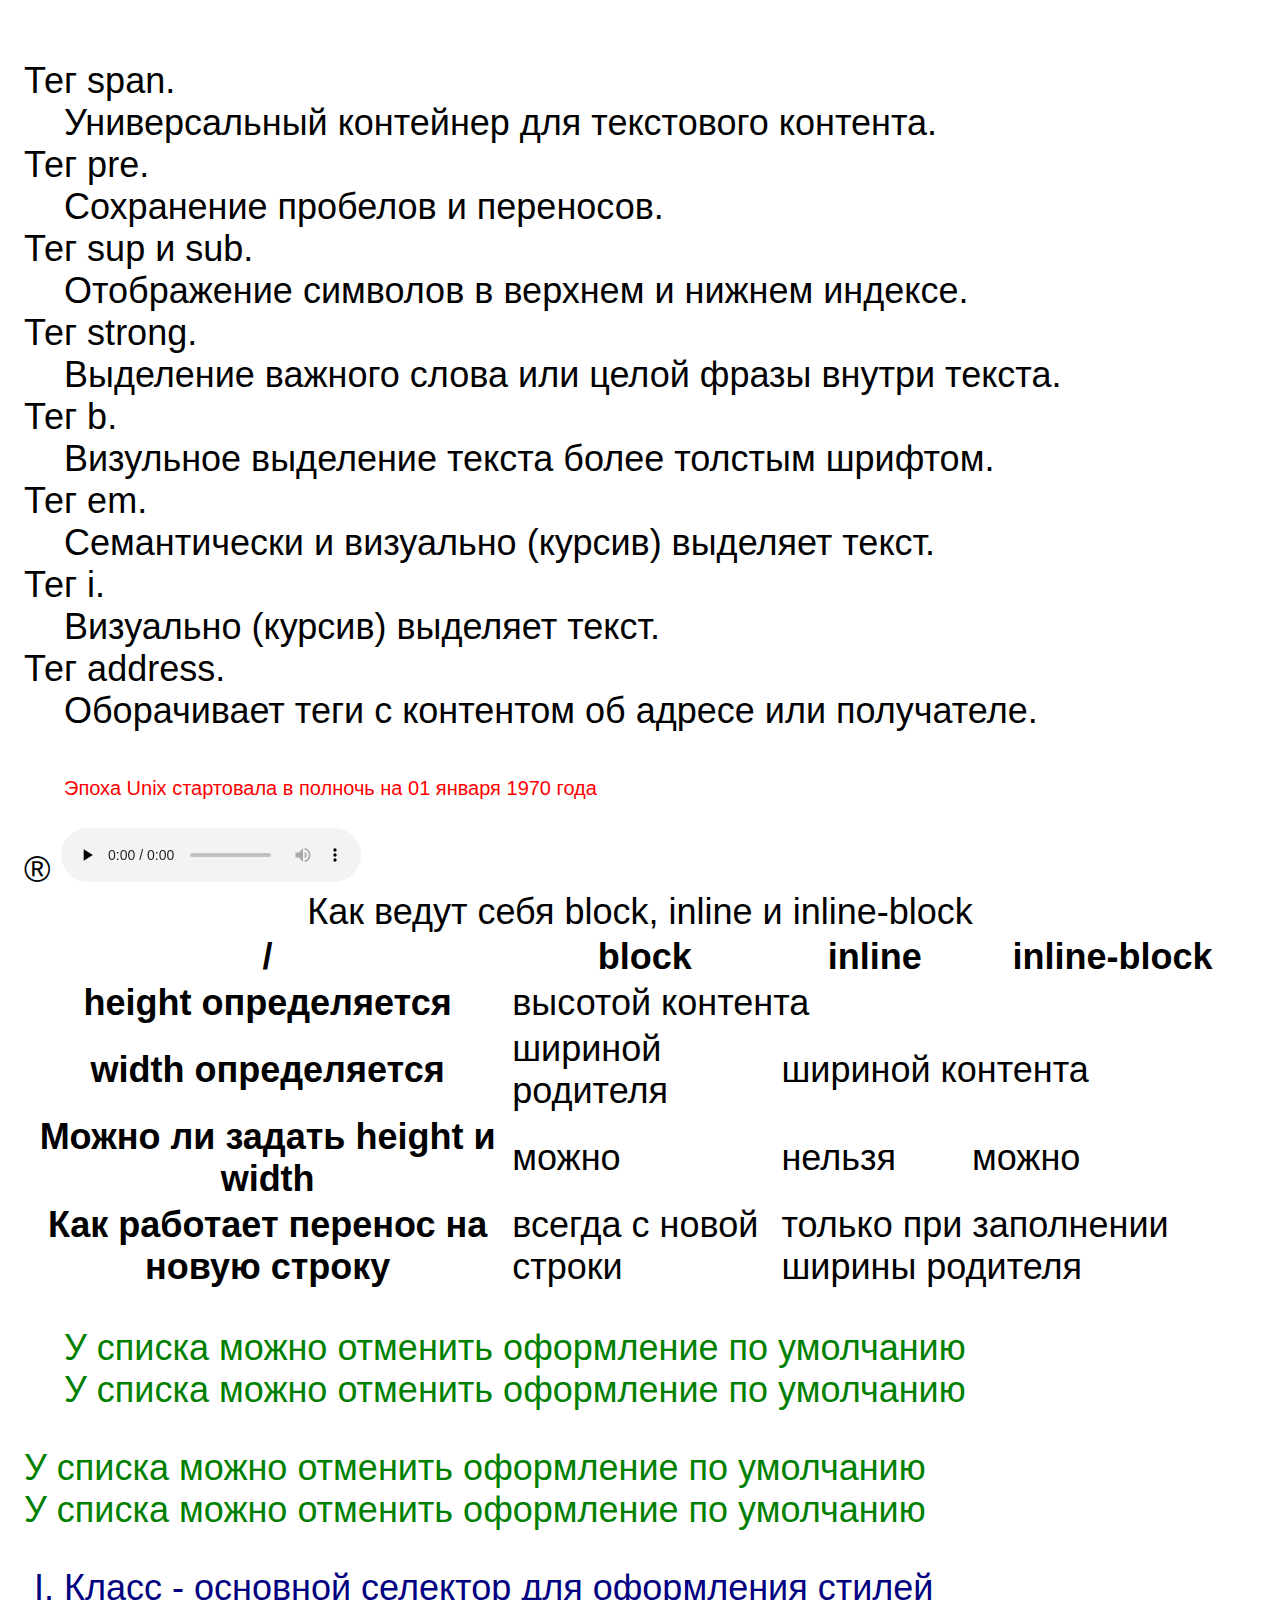
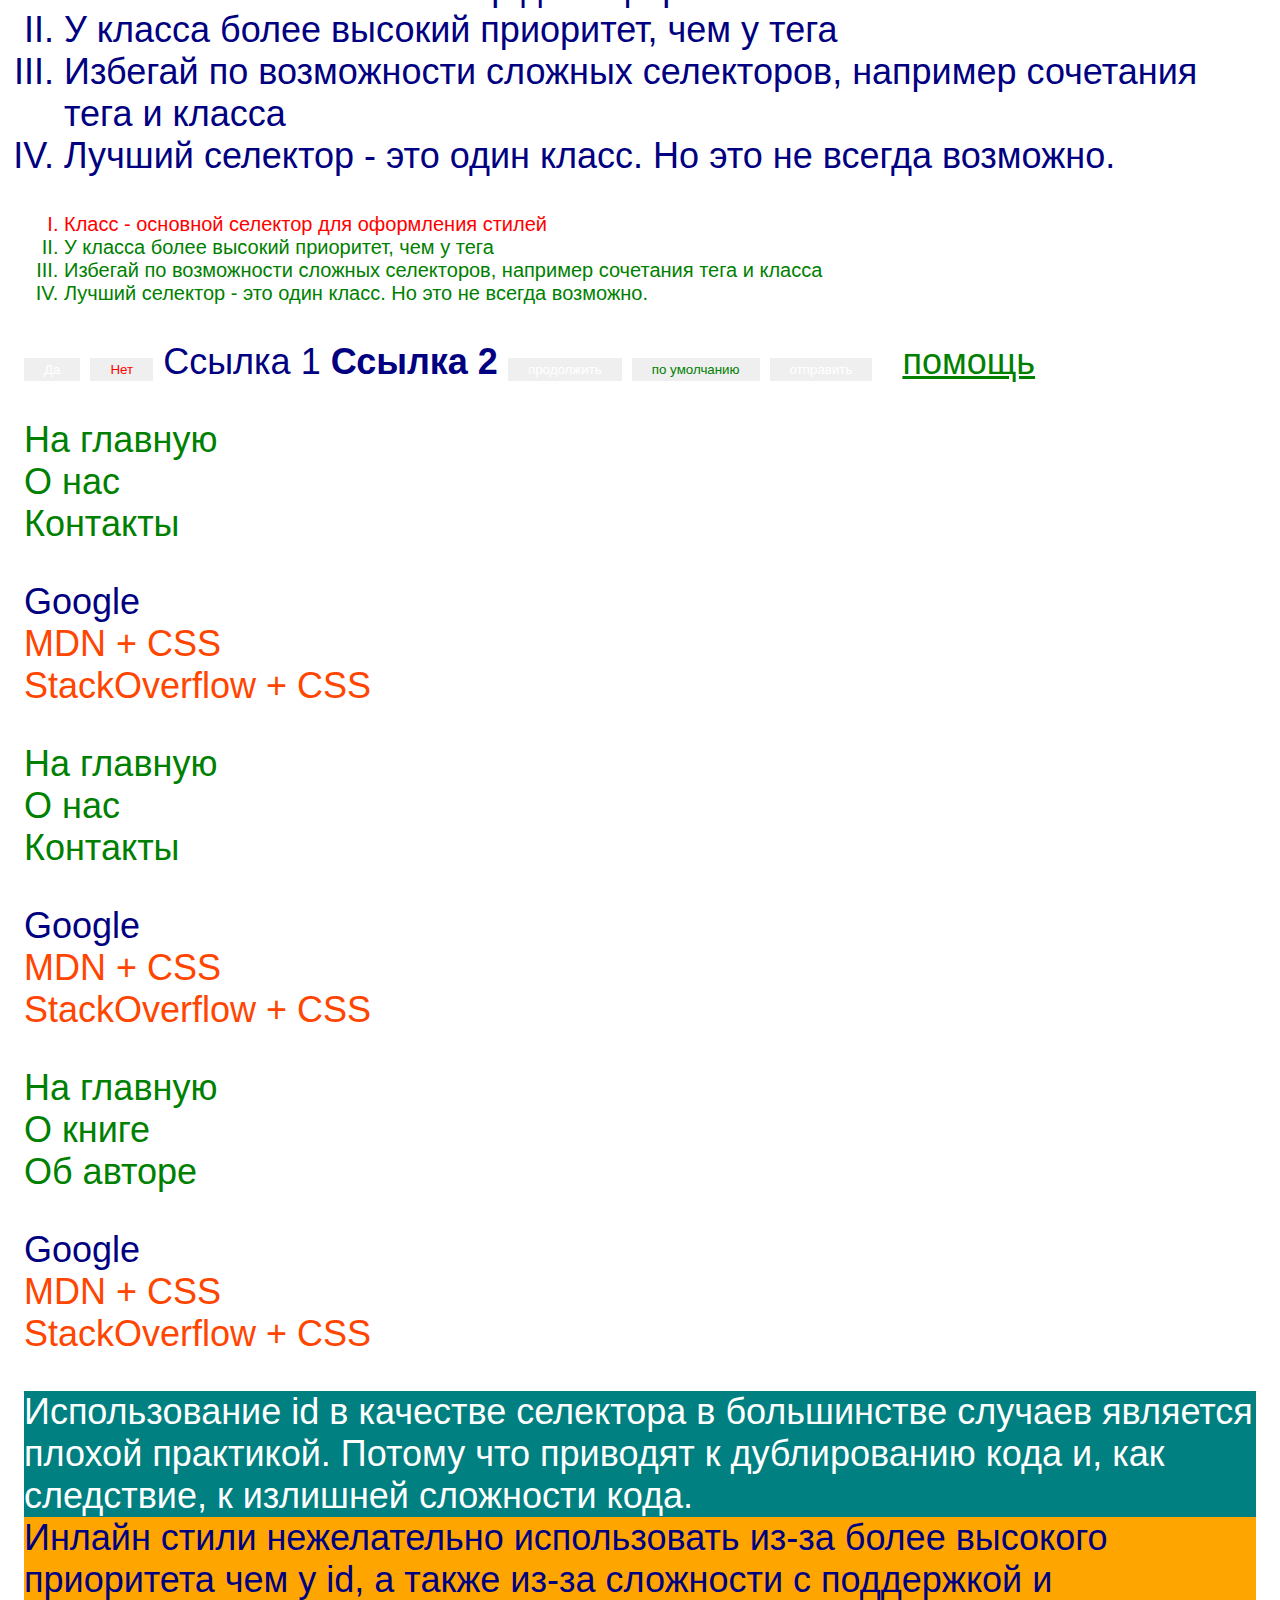
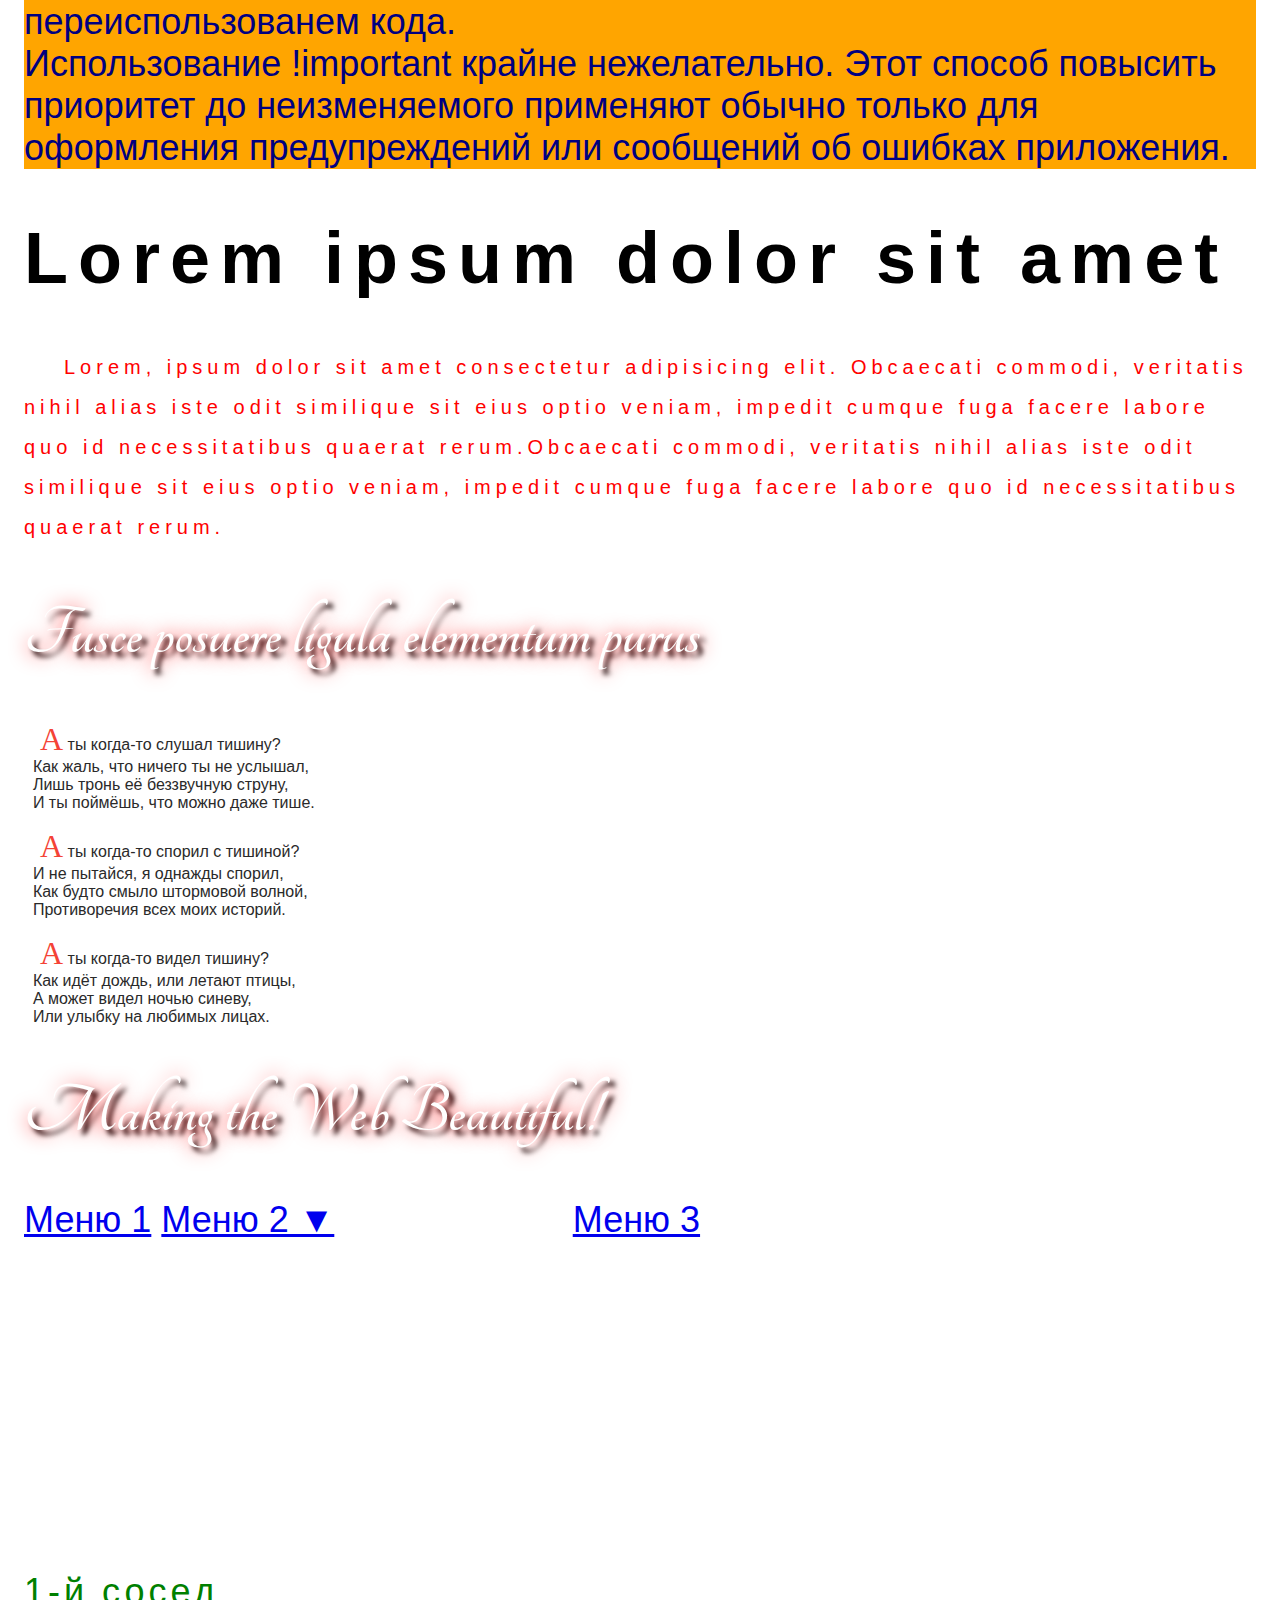
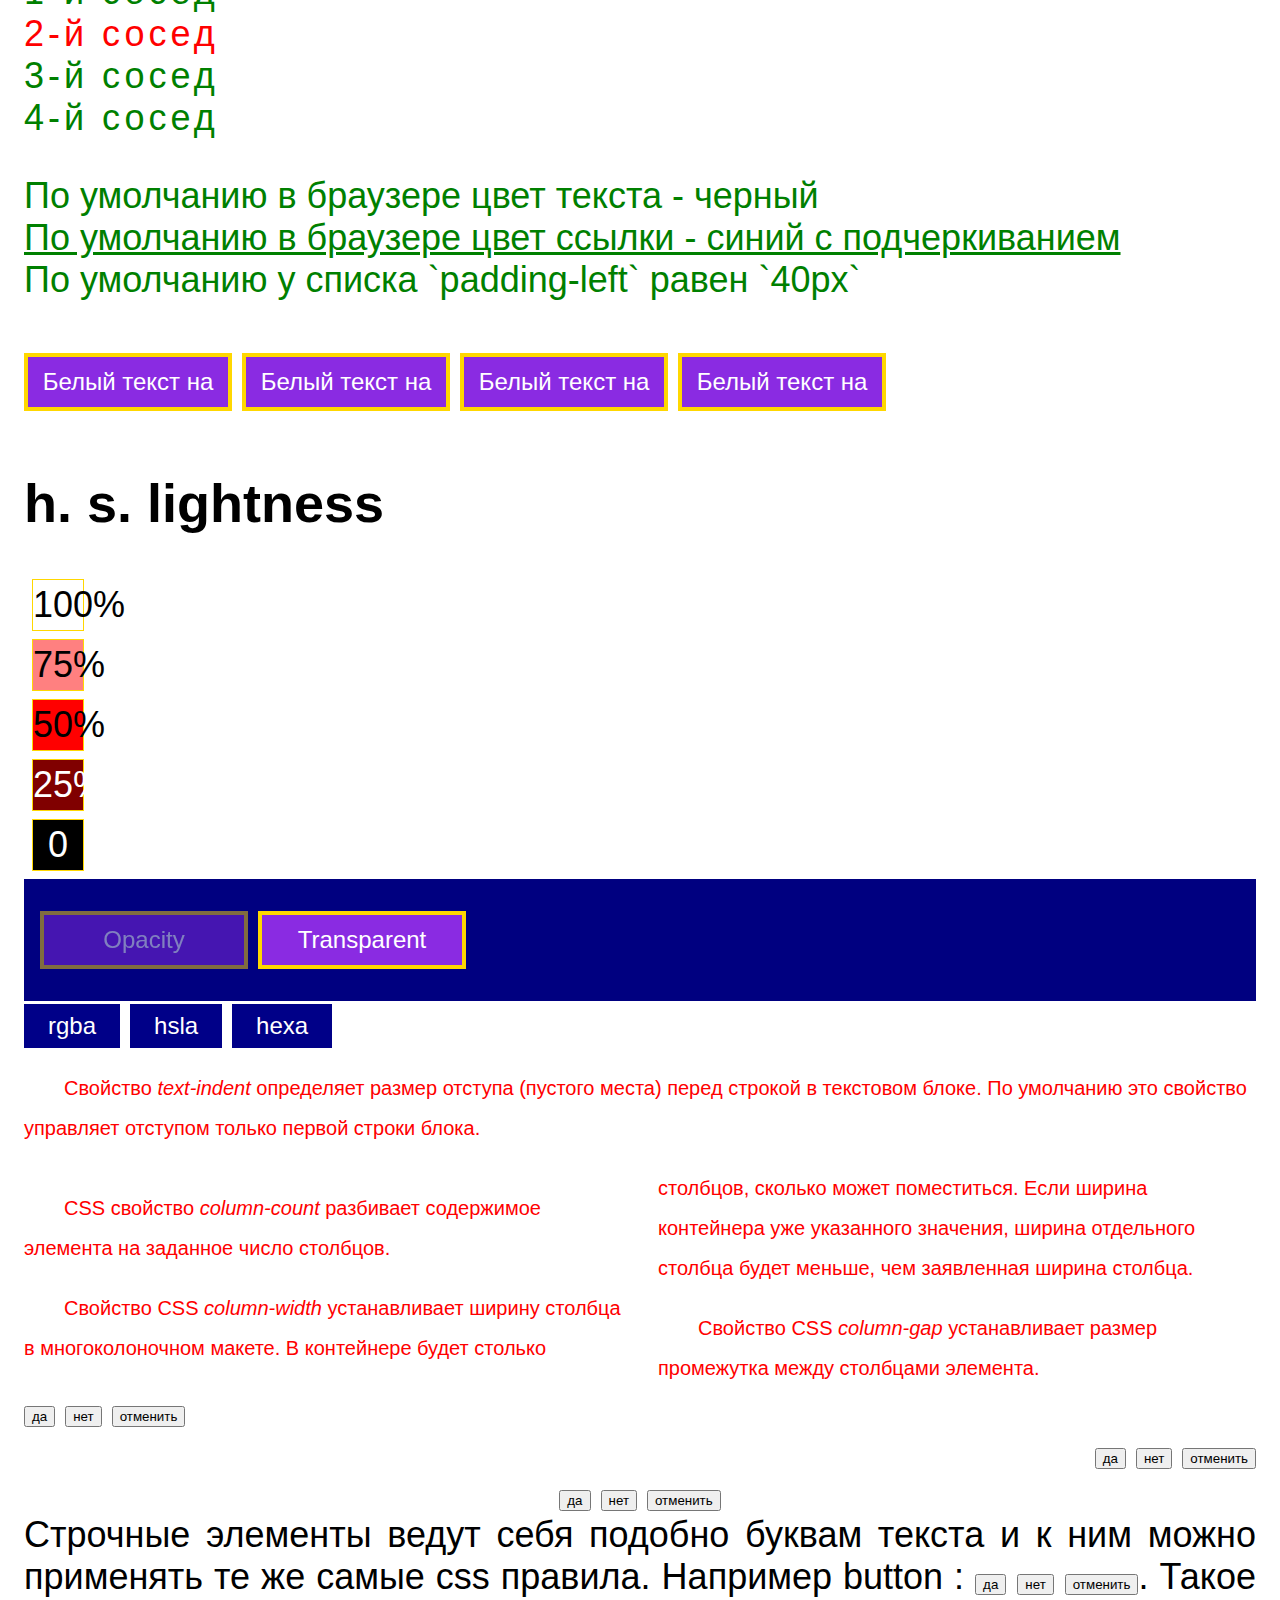
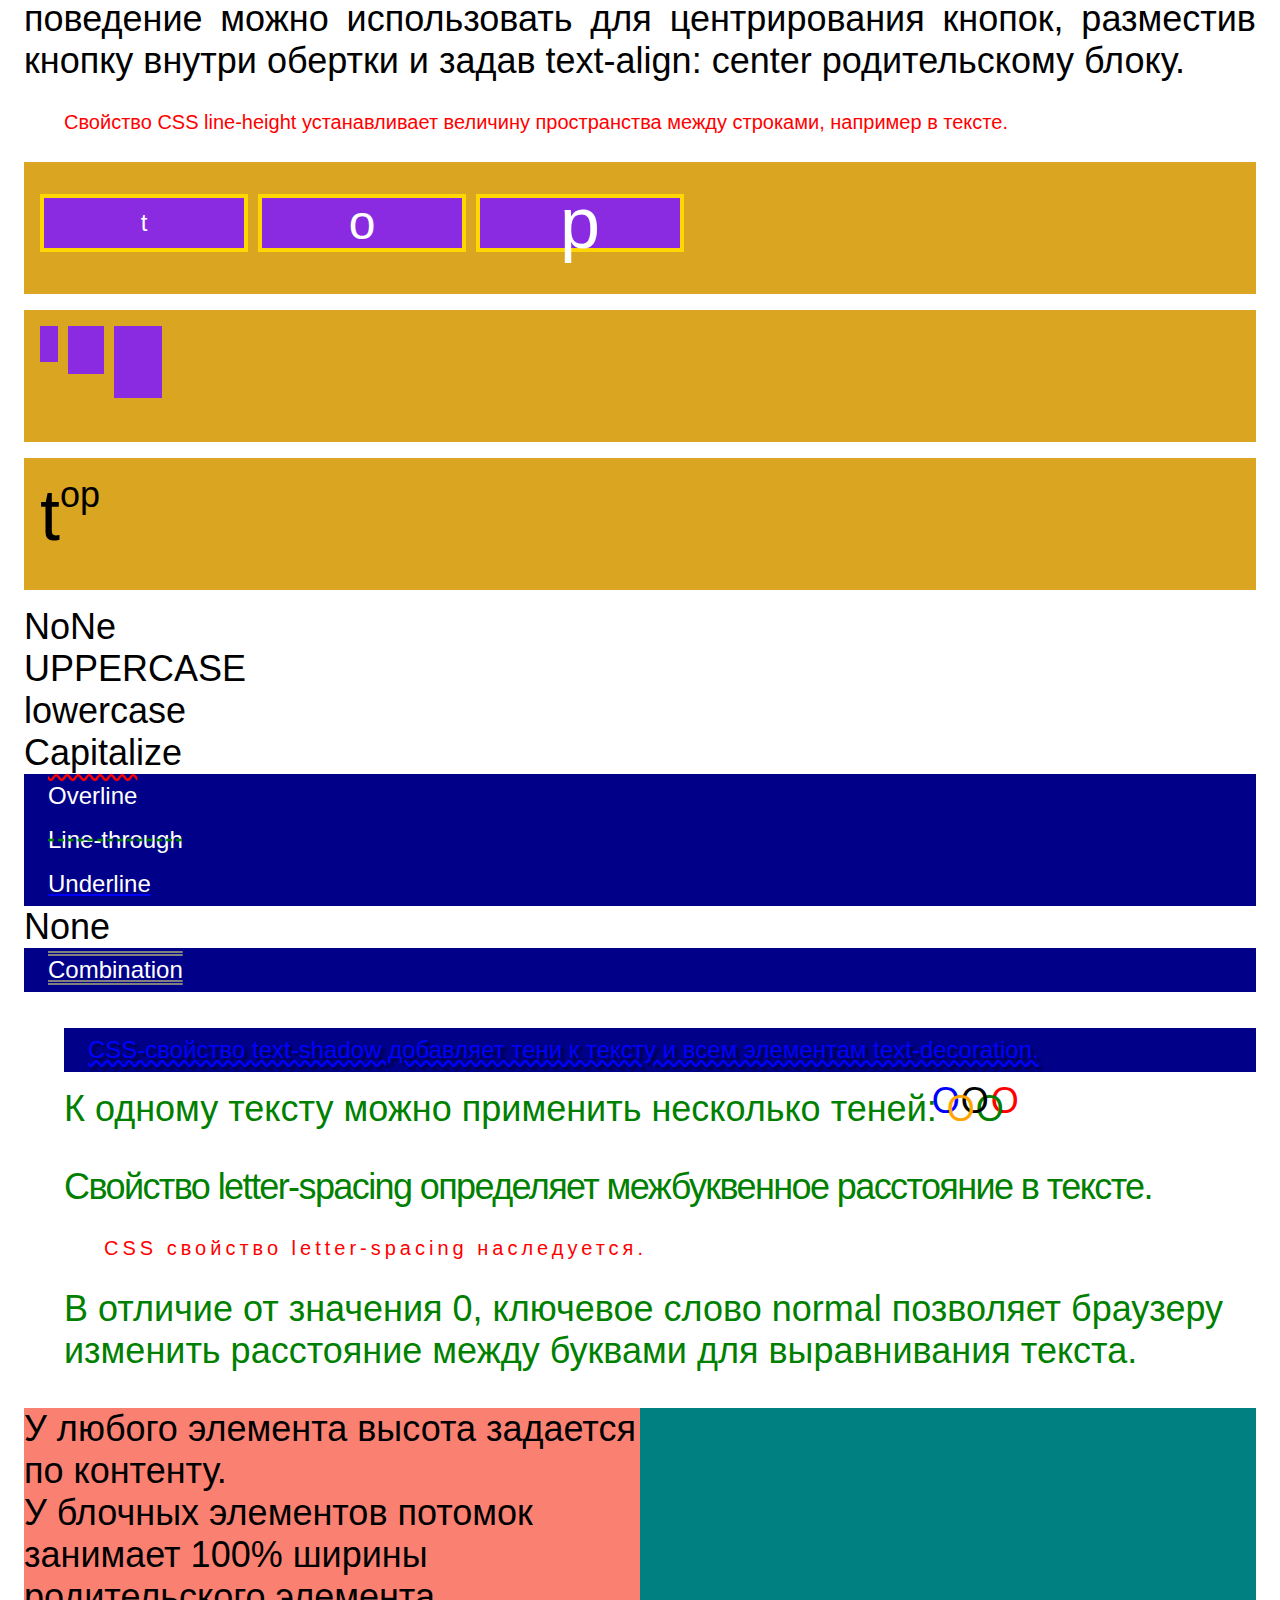
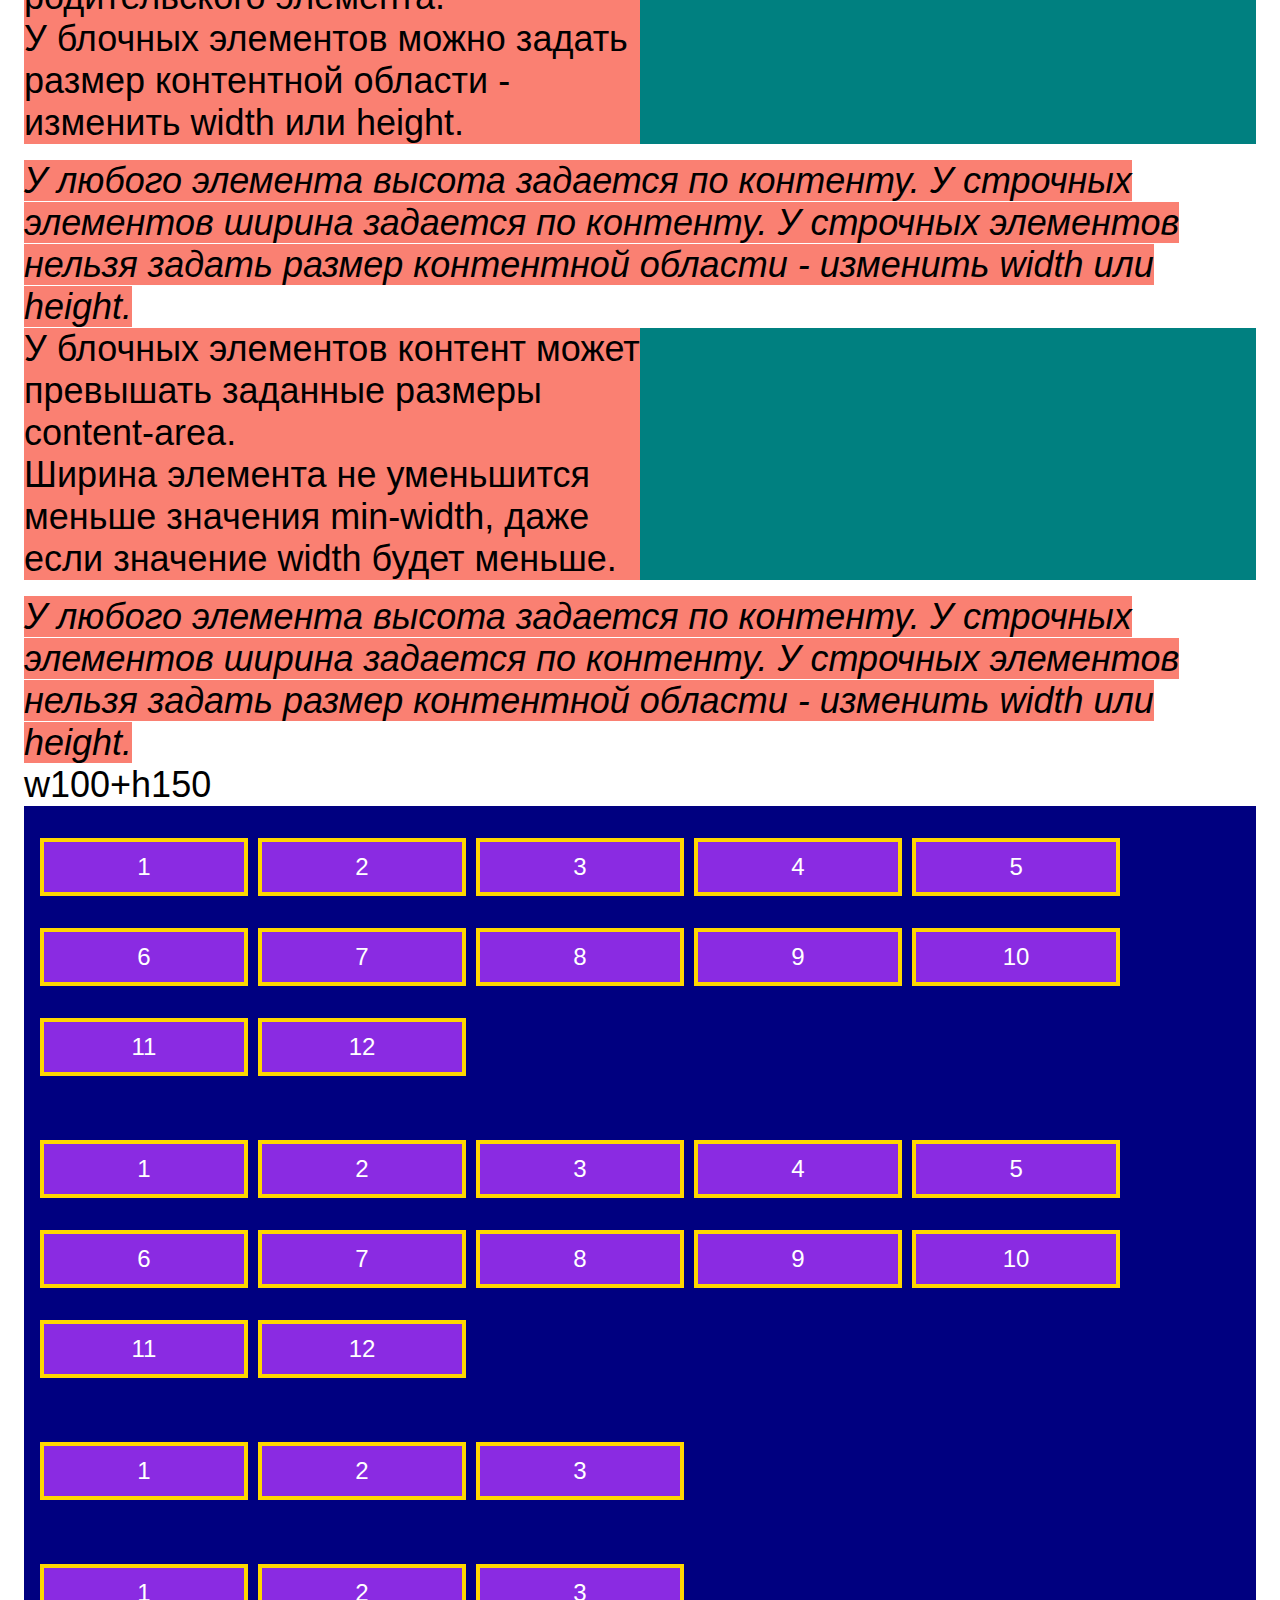
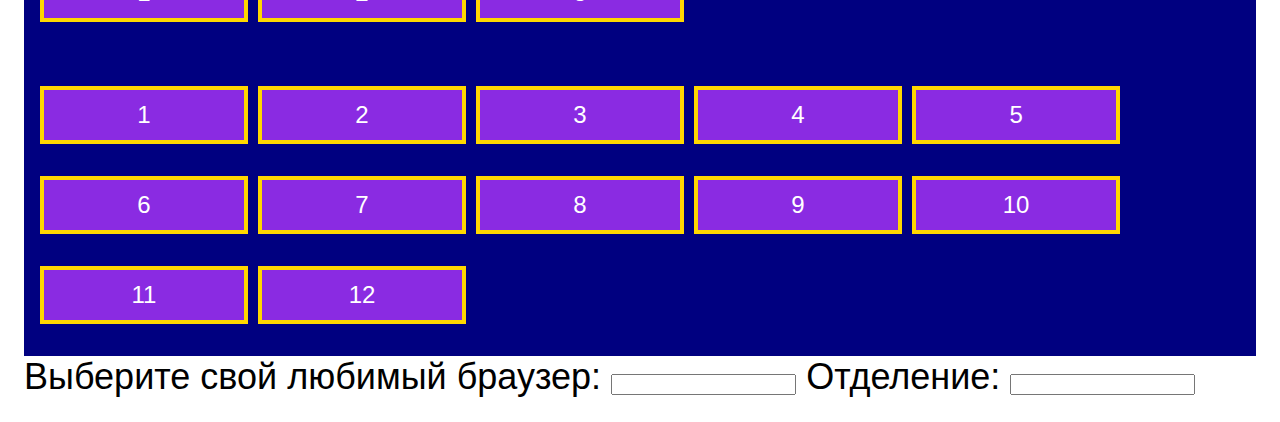
==== commit 71b9faad: "add Lesson7" ====
--- a/index.html
+++ b/index.html
@@ -507,6 +507,75 @@
     <div class="box">12</div>
 </div>
 
+<!-- Lesson 6 -->
+<!-- test1 L6 -->
+<div class="container">
+    <div class="box">1</div>
+    <div class="box">2</div>
+    <div class="box">3</div>
+</div>
+
+<!-- test2 L6 -->
+<div class="container">
+    <div class="box">1</div>
+    <div class="box">2</div>
+    <div class="box">3</div>
+</div>
+
+<!-- test3 L6 -->
+<div class="container">
+    <div class="box">1</div>
+    <div class="box">2</div>
+    <div class="box">3</div>
+    <div class="box">4</div>
+    <div class="box">5</div>
+    <div class="box">6</div>
+    <div class="box">7</div>
+    <div class="box">8</div>
+    <div class="box">9</div>
+    <div class="box">10</div>
+    <div class="box">11</div>
+    <div class="box">12</div>
+</div>
+
+<!-- test4 L6 
+<header class="container">
+    <div class="logo">
+        <a href="#"><img src="./images/logo.png" alt="logo" width="50" /></a>
+    </div>
+    <ul class="nav-menu">
+        <li class="nav-menu_item">
+            <a href="#" class="nav-menu_link">link1</a>
+        </li>
+        <li class="nav-menu_item">
+            <a href="#" class="nav-menu_link">link2</a>
+        </li>
+        <li class="nav-menu_item">
+            <a href="#" class="nav-menu_link">link3</a>
+        </li>
+    </ul>
+</header>-->
+
+<label for="fav">Выберите свой любимый браузер:</label>
+<input list="browsers" name="fav" id="fav" />
+
+<datalist id="browsers">
+  <option>Edge</option>
+  <option>Firefox</option>
+  <option>Chrome</option>
+  <option>Opera</option>
+  <option>Safari</option>
+</datalist>
+
+<label for="branch">Отделение:</label>
+<input type="text" name="branch" id="branch" list="codes" />
+
+<datalist id="codes">
+  <option value="3600">Шевченковский район</option>
+  <option value="7493">Железоугорский район</option>
+  <option value="2701">Центральный район</option>
+  <option value="5692">Зелёногорский район</option>
+</datalist>
 
 </body>
 </html>
